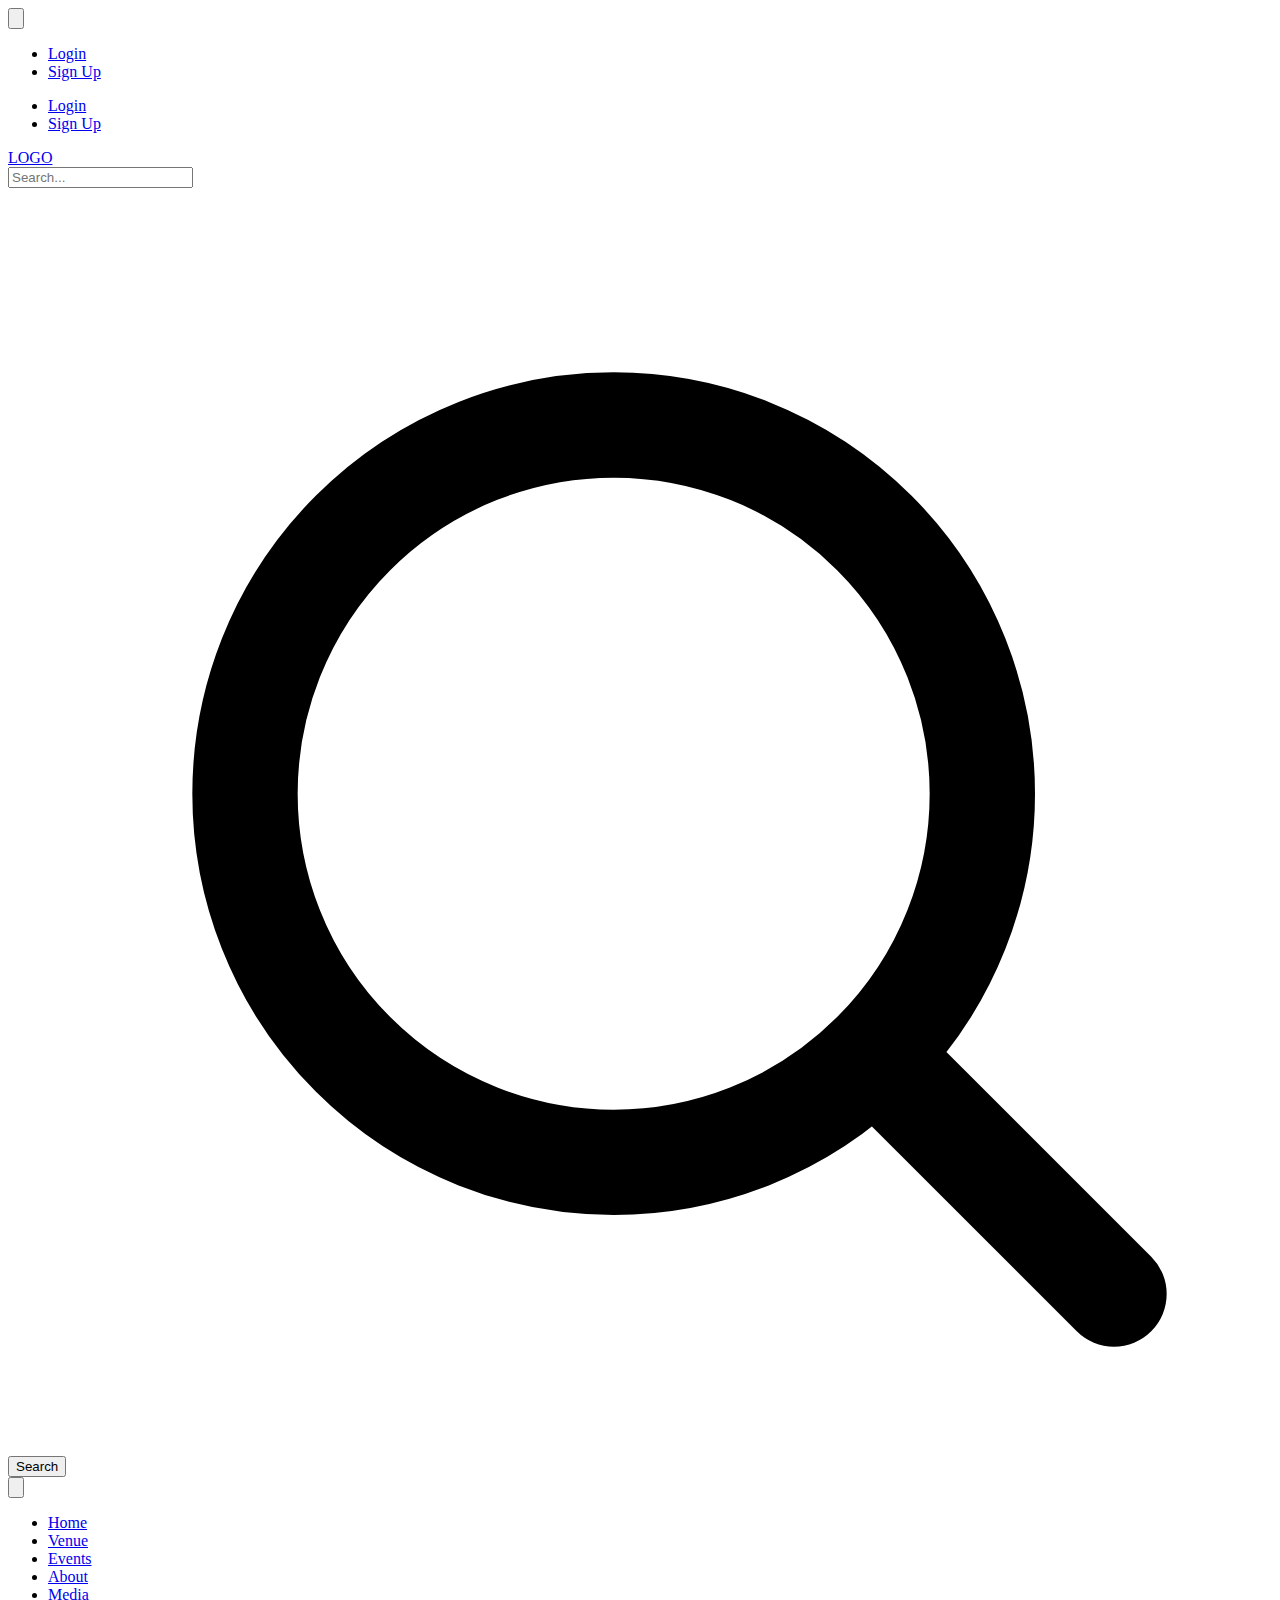
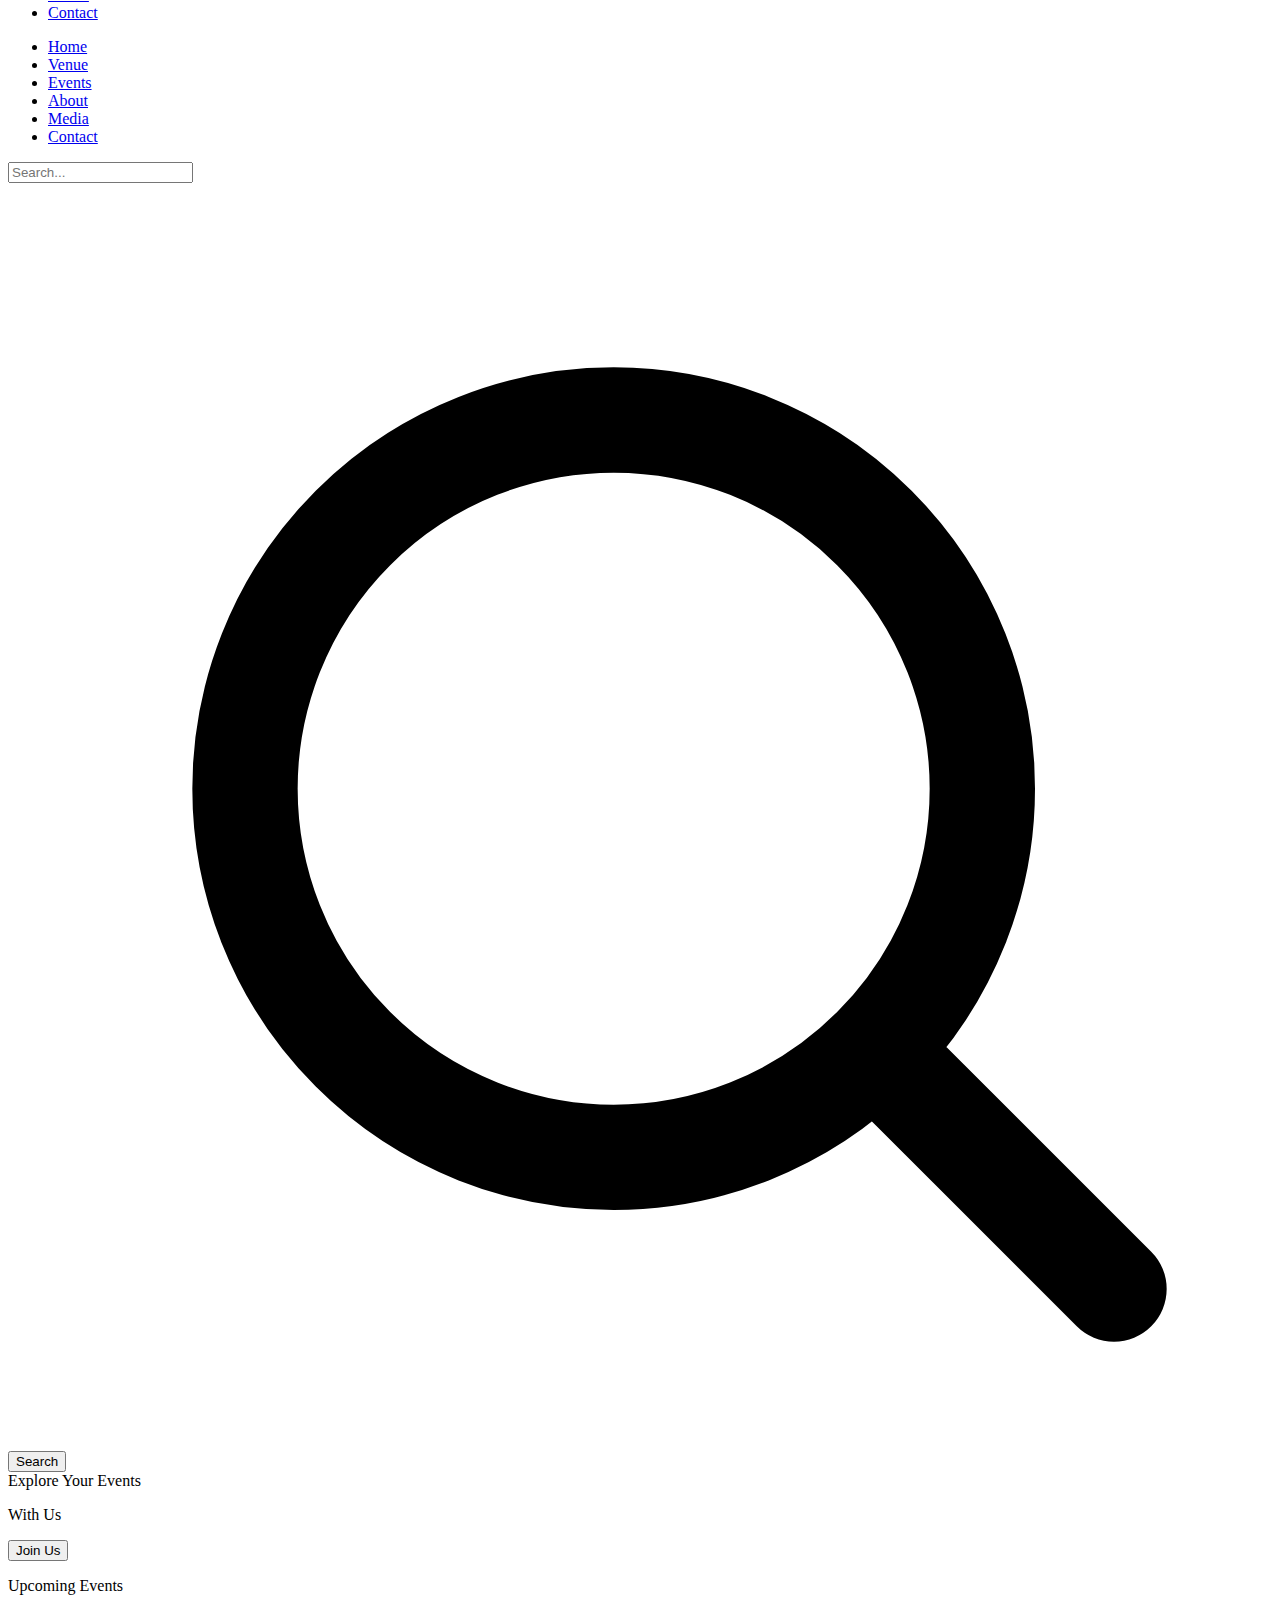
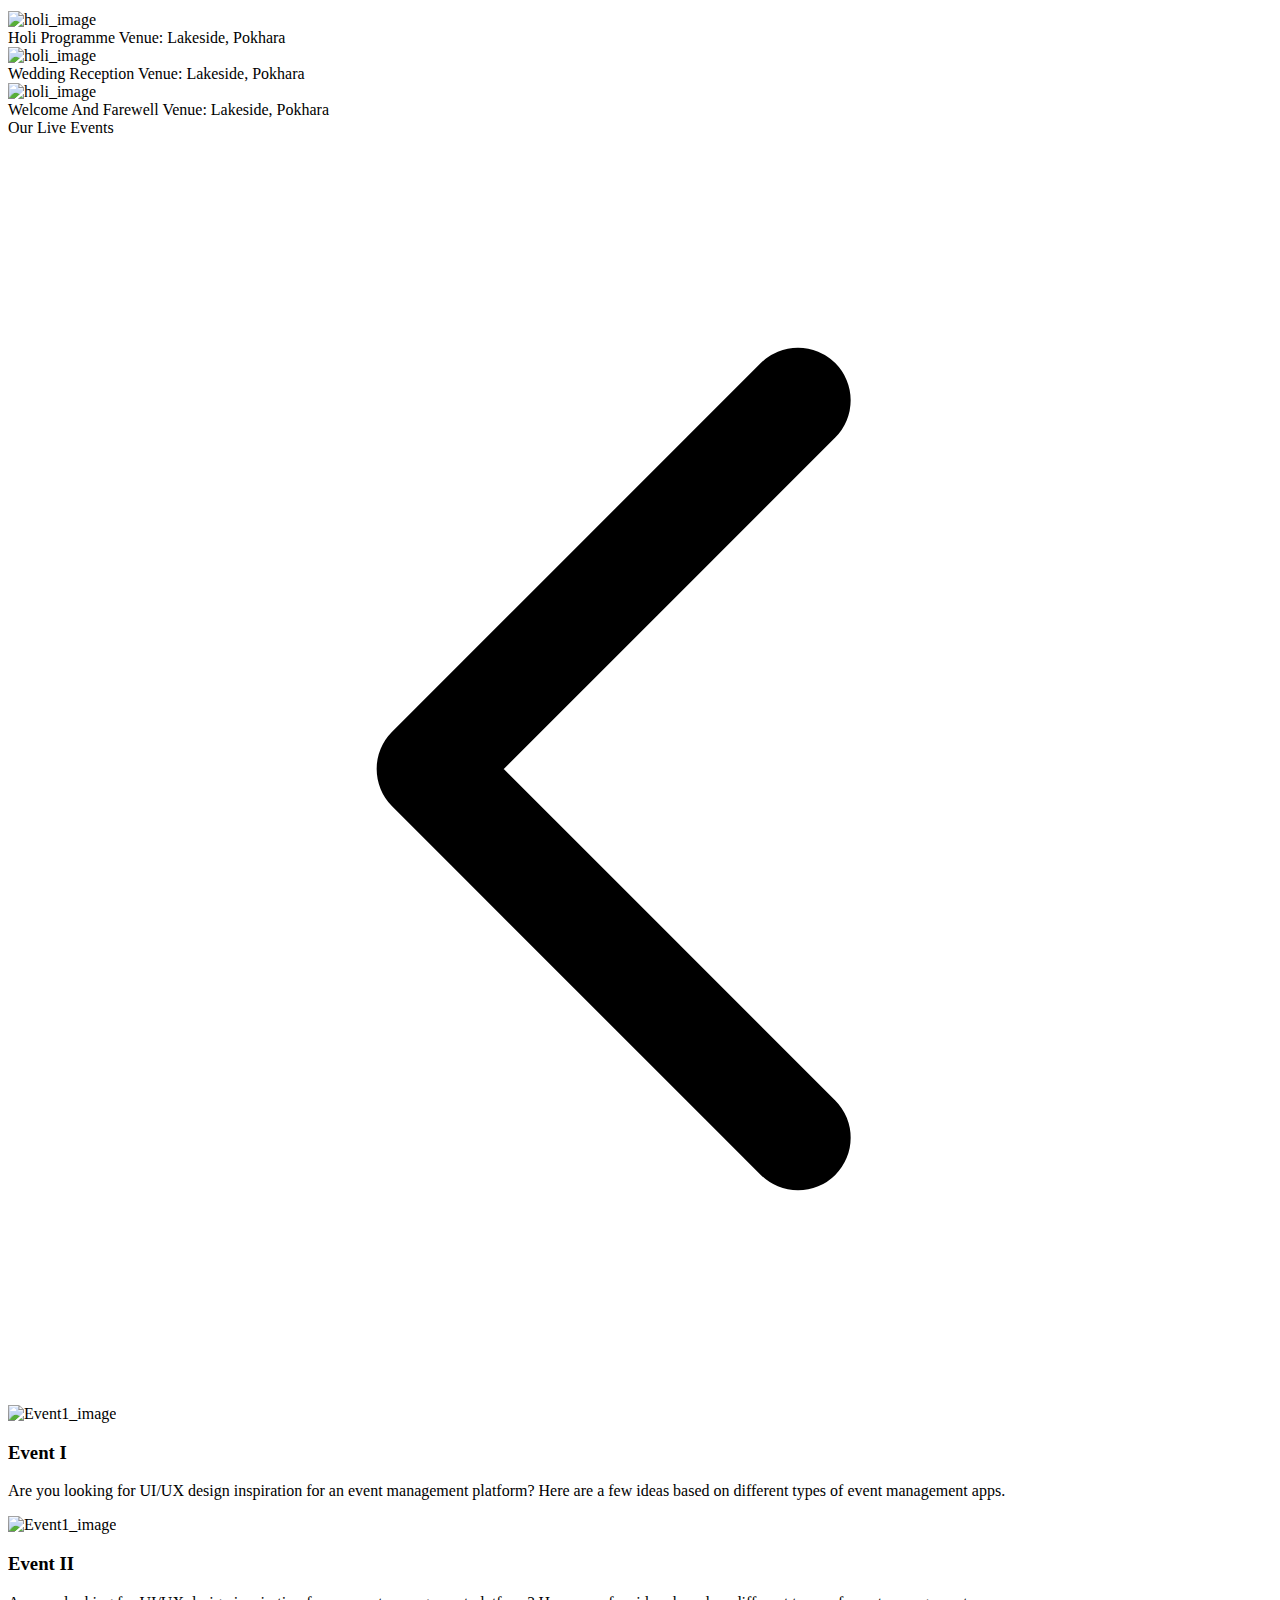
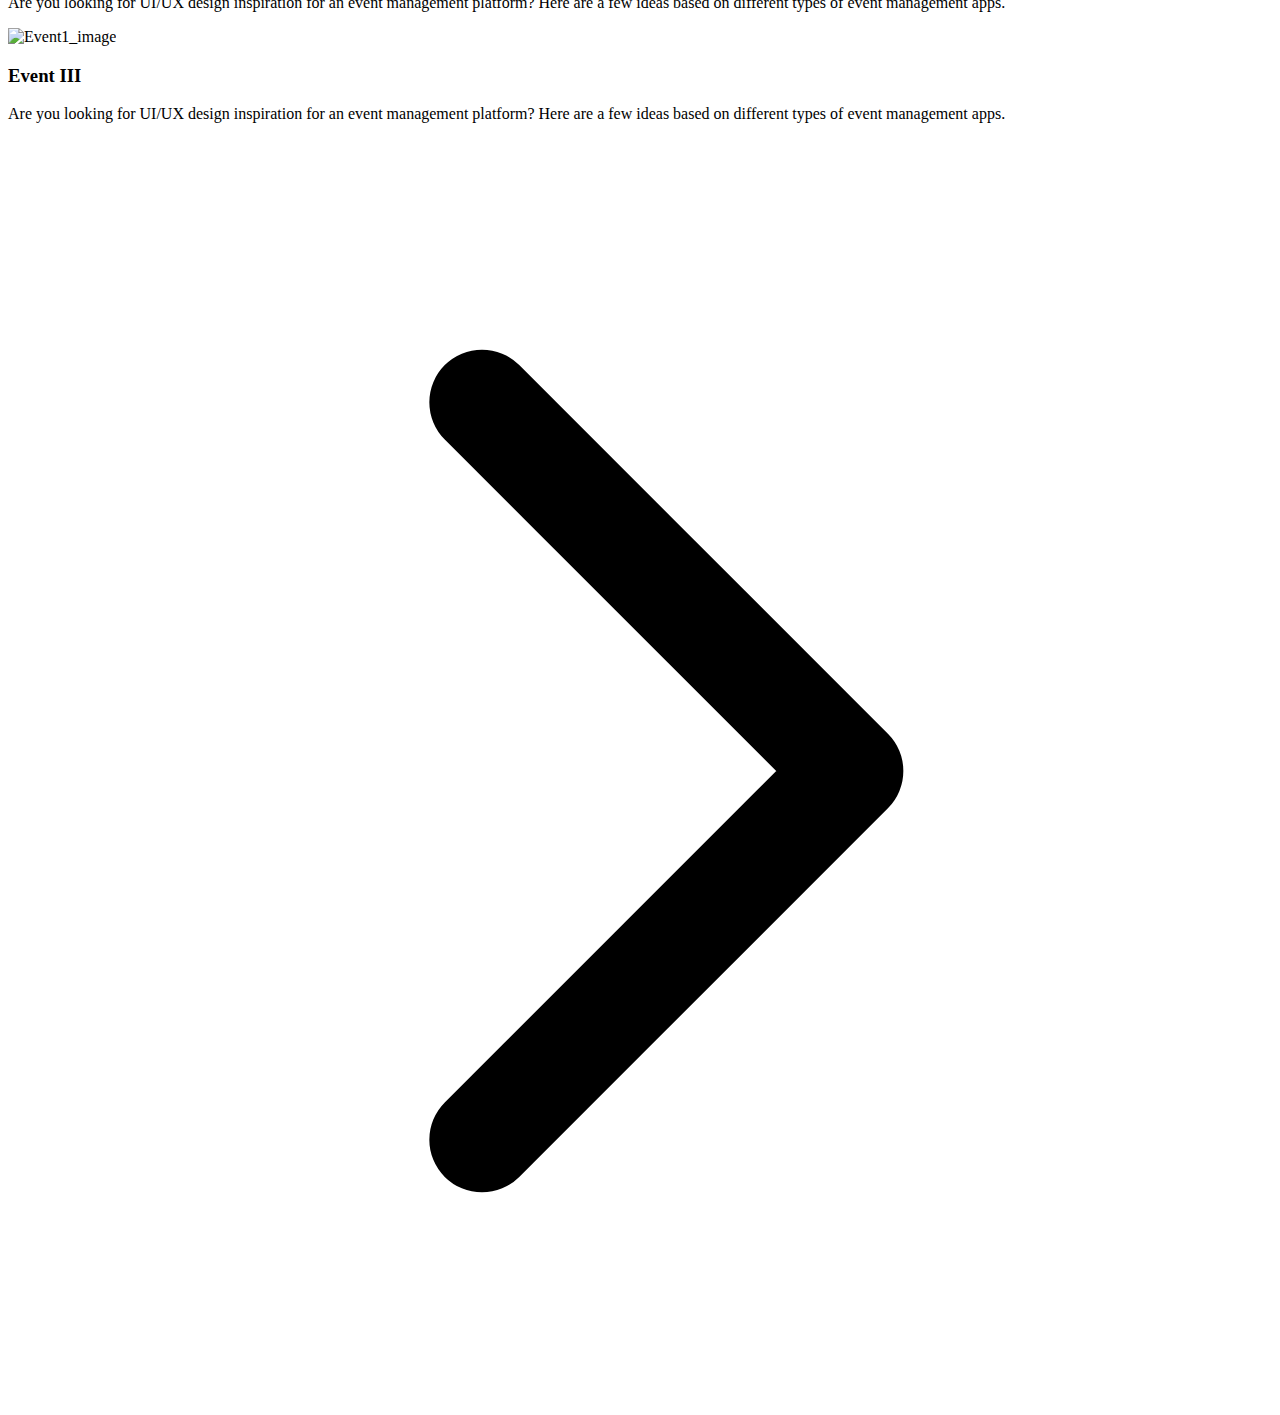
==== index.html @ 8e536830 "Add files via upload" ====
<!DOCTYPE html>
<html lang="en">

<head>
    <meta charset="UTF-8">
    <meta name="viewport" content="width=device-width, initial-scale=1.0">
    <script src="https://cdn.tailwindcss.com"></script>
    <link rel="preconnect" href="https://fonts.googleapis.com">
    <link rel="preconnect" href="https://fonts.gstatic.com" crossorigin>
    <link href="https://fonts.googleapis.com/css2?family=Poppins:wght@100;200;300;400;500;600;700&display=swap"
        rel="stylesheet">
    <title>Home Page</title>
</head>

<body class="min-h-screen bg-white font-[Poppins]">
    <nav class="bg-white p-3">
        <div class="container mx-auto flex justify-between sm:justify-end items-center">
            <div class="sm:hidden group relative">
                <button class="text-gray-700 focus:outline-none">
                    <svg class="w-6 h-6" fill="none" stroke="currentColor" viewBox="0 0 24 24"
                        xmlns="http://www.w3.org/2000/svg">
                        <path stroke-linecap="round" stroke-linejoin="round" stroke-width="3"
                            d="M4 6h16M4 12h16m-7 6h7"></path>
                    </svg>
                </button>
                <ul
                    class="absolute hidden group-hover:block bg-white shadow-lg rounded-md w-32 text-gray-700 mt-2 space-y-1 z-50">
                    <li><a href="#" class="block px-4 py-2 hover:bg-gray-200">Login</a></li>
                    <li><a href="#" class="block px-4 py-2 hover:bg-gray-200">Sign Up</a></li>
                </ul>
            </div>

            <ul class="hidden sm:flex gap-6 list-none pr-5 text-normal">
                <li><a href="#" class="hover:text-gray-500">Login</a></li>
                <li>
                    <a href="register_select.html"
                        class="bg-sky-900 text-white px-3 py-1 rounded-md hover:bg-sky-800">Sign Up</a>
                </li>
            </ul>
        </div>
    </nav>


    <nav class="bg-sky-600 p-3">
        <div class="container mx-auto flex justify-between items-center px-4">
            <!-- LOGO -->
            <a href="#" class="text-white text-xl font-bold md:gap-2">LOGO</a>
    
            <!-- Search Bar and Button (Visible on Small Screens) -->
            <div class="md:hidden flex items-center space-x-2 flex-1 mx-4">
                <div class="relative flex-1">
                    <input type="text" placeholder="Search..."
                        class="w-full pl-8 pr-2 py-1 text-sm border border-gray-300 rounded-md focus:outline-none focus:ring-2 focus:ring-blue-400">
                    <div class="absolute left-2 top-1/2 transform -translate-y-1/2 text-gray-500">
                        <svg class="w-4 h-4" fill="none" stroke="currentColor" stroke-width="2" viewBox="0 0 24 24"
                            xmlns="http://www.w3.org/2000/svg">
                            <path stroke-linecap="round" stroke-linejoin="round"
                                d="M21 21l-4.35-4.35m1.85-5.15a7 7 0 1 1-14 0 7 7 0 0 1 14 0z"></path>
                        </svg>
                    </div>
                </div>
                <button
                    class="bg-blue-700 hover:bg-blue-800 text-white text-sm px-3 py-1 rounded-md transition duration-300">
                    Search
                </button>
            </div>
    
            <!-- Hamburger Menu (Visible on Small Screens) -->
            <div class="md:hidden group relative">
                <button class="text-white focus:outline-none">
                    <svg class="w-6 h-6" fill="none" stroke="currentColor" viewBox="0 0 24 24"
                        xmlns="http://www.w3.org/2000/svg">
                        <path stroke-linecap="round" stroke-linejoin="round" stroke-width="3"
                            d="M4 6h16M4 12h16m-7 6h7"></path>
                    </svg>
                </button>
    
                <!-- Dropdown Menu -->
                <ul
                    class="absolute hidden group-hover:block bg-sky-600 text-white mt-2 shadow-lg rounded-md w-48 right-0 space-y-1 z-50 p-3">
                    <li><a href="#" class="block px-4 py-2 hover:bg-gray-800">Home</a></li>
                    <li><a href="#" class="block px-4 py-2 hover:bg-gray-800">Venue</a></li>
                    <li><a href="#" class="block px-4 py-2 hover:bg-gray-800">Events</a></li>
                    <li><a href="#" class="block px-4 py-2 hover:bg-gray-800">About</a></li>
                    <li><a href="#" class="block px-4 py-2 hover:bg-gray-800">Media</a></li>
                    <li><a href="#" class="block px-4 py-2 hover:bg-gray-800">Contact</a></li>
                </ul>
            </div>
    
            <!-- Navigation Links (Visible on Larger Screens) -->
            <ul class="hidden md:flex gap-6 text-white">
                <li><a href="#" class="hover:text-gray-300">Home</a></li>
                <li><a href="#" class="hover:text-gray-300">Venue</a></li>
                <li><a href="#" class="hover:text-gray-300">Events</a></li>
                <li><a href="#" class="hover:text-gray-300">About</a></li>
                <li><a href="#" class="hover:text-gray-300">Media</a></li>
                <li><a href="#" class="hover:text-gray-300 pr-2">Contact</a></li>
            </ul>
    
            <!-- Search Bar and Button (Visible on Larger Screens) -->
            <div class="hidden md:flex items-center space-x-2 w-full max-w-xs">
                <div class="relative">
                    <input type="text" placeholder="Search..."
                        class="w-44 pl-8 pr-2 py-1 text-sm border border-gray-300 rounded-md focus:outline-none focus:ring-2 focus:ring-blue-400">
                    <div class="absolute left-2 top-1/2 transform -translate-y-1/2 text-gray-500">
                        <svg class="w-4 h-4" fill="none" stroke="currentColor" stroke-width="2" viewBox="0 0 24 24"
                            xmlns="http://www.w3.org/2000/svg">
                            <path stroke-linecap="round" stroke-linejoin="round"
                                d="M21 21l-4.35-4.35m1.85-5.15a7 7 0 1 1-14 0 7 7 0 0 1 14 0z"></path>
                        </svg>
                    </div>
                </div>
                <button
                    class="bg-blue-700 hover:bg-blue-800 text-white text-sm px-3 py-1 rounded-md transition duration-300">
                    Search
                </button>
            </div>
        </div>
    </nav>
    <div class=" bg-blue-300 pt-10 pl-10 ">
        <div class="flex flex-col sm:flex-row">
            <div class="text-4xl text-white"> Explore Your Events <p class="block pt-4">With Us</p>
            </div>
          
            <div class="sm:ml-80 "> 
                <div class="sm:bg-white sm:mb-3 sm:p-20 mb-3 pt-3 ml-3 sm:rounded-md">
                    <button
                        class="bg-blue-500 text-white font-semibold p-2  rounded-md hover:bg-blue-900 transition duration-300 ">
                        Join Us
                    </button>
                </div>
            </div>
        </div>
    </div>
    <div class=" bg-blue-300 mt-5 p-5 ">
        <div class="text-2xl">
            <p>Upcoming Events</p>
        </div>
        <div class="grid  grid-cols-1 sm:grid-cols-3 gap-6 mt-3 p-4">
            <div class="bg-white rounded overflow-hidden shadow-lg">
                <img src="https://t3.ftcdn.net/jpg/00/88/59/20/360_F_88592004_Amg2HryPoyUuH7pAPJsdakAJZOdX5XG5.jpg"
                    alt="holi_image" class="w-full h-32 sm:h-48 object-cover pb-2 ">
                <div>
                    <span class="p-4 font-bold text-gray-700">Holi Programme</span>
                    <span class="block font-bold pl-4 pb-2 text-gray-900">Venue: Lakeside, Pokhara</span>
                </div>
            </div>
            <div class="bg-white rounded overflow-hidden shadow-lg">
                <img src="https://images.unsplash.com/photo-1527529482837-4698179dc6ce?fm=jpg&q=60&w=3000&ixlib=rb-4.0.3&ixid=M3wxMjA3fDB8MHxzZWFyY2h8Mnx8d2VkZGluZyUyMHJlY2VwdGlvbnxlbnwwfHwwfHx8MA%3D%3D"
                    alt="holi_image" class="w-full h-32 sm:h-48 object-cover pb-2 ">
                <div>
                    <span class="p-4 font-bold text-gray-700">Wedding Reception</span>
                    <span class="block font-bold pl-4 pb-2 text-gray-900">Venue: Lakeside, Pokhara</span>
                </div>
            </div>
            <div class="bg-white rounded overflow-hidden shadow-lg">
                <img src="https://www.thebritishcollege.edu.np/uploads/medias/15353745091.jpg"
                    alt="holi_image" class="w-full h-32 sm:h-48 object-cover pb-2 ">
                <div>
                    <span class="p-4 font-bold text-gray-700">Welcome And Farewell</span>
                    <span class="block font-bold pl-4 pb-2 text-gray-900">Venue: Lakeside, Pokhara</span>
                </div>
            </div>
        </div>
    </div>

    <div class="mt-3 p-4">
        <div class="text-2xl pb-2">Our Live Events</div>
        <div class="relative bg-cover bg-center pt-20 pb-10 sm:pt-10 sm:pb-10 flex flex-col items-center justify-center" style="background-image: url('https://s3-alpha-sig.figma.com/img/c610/859a/f01280d660fbbe01f99aace668758937?Expires=1743379200&Key-Pair-Id=APKAQ4GOSFWCW27IBOMQ&Signature=f-gYS9RCWD-d2k9Zyuz7RNhNcmFRawLNNtXSJB2aJiF5l6fLyWtHmDNkU3xzdbR995Luf263Nu3AlecF2ASIyOrMd3jfCLaUCstgUKZmeZsXBWI2qIOz2P0ymWYyXZzrBHr15Bm7Flvs~MiR-fToCbcVrL2jE3WWpNmRekGFTiX4mk-CQ3Tawa7AcEscuRZUHx2ej7vkKM~hyxaFmAF6oJ4C4dBXCNHUdnBZk~7u0bSl-Xy~gHq5aNfy6JqaEDWtpoLnkUmzfpyqtfZU~jngPd4rTsyfVwkcRZDg4p6n9sAerDsn8OfOnrwAl0UJT9~L8nGo15zjEd8bfU-b6Xa41Q__');">
        
            
            <div class="absolute left-4 top-1/2 sm:top-1/22 transform -translate-y-1/2 bg-white bg-opacity-75 p-3 rounded-full shadow-md z-20">
                <svg xmlns="http://www.w3.org/2000/svg" class="h-6 w-6 text-gray-800" fill="none" viewBox="0 0 24 24" stroke="currentColor">
                    <path stroke-linecap="round" stroke-linejoin="round" stroke-width="2" d="M15 19l-7-7 7-7" />
                </svg>
            </div>
        
            
            <div class="flex flex-col sm:flex-row space-y-6 sm:space-y-0 sm:space-x-6 px-4 sm:px-16 items-center sm:items-end z-10">
                
                <div class="bg-white bg-opacity-90 p-6 rounded-lg shadow-md w-full sm:min-w-[250px] md:min-w-[300px] transform scale-90 sm:scale-90 opacity-80">
                    <img src="https://s3-alpha-sig.figma.com/img/5187/7b2b/ee0aacafb0d9d0c3dfa02b28a54d1d5e?Expires=1743379200&Key-Pair-Id=APKAQ4GOSFWCW27IBOMQ&Signature=YRPuMj1cZQg6agvb14aWLrj0FydSiEOh8hwrp1NRf0UmfjIji-HKNy8gnuqIaR6Qy14G9GZEAmx6E0fhHbsREfVumH2wtIVB6sJ3srUQMh~VQinw37SZMue89awKY9-x9L48kn8IiLwZOpTz-TZY0o0atnqjxdUX3j2iOhu433ryni2dKrxbjAnJ807r2YofJjJONuNIMpBSQOlH0UmKQsiIuQTMIU1EHbTgHcZFsRiXxDW3yGPA1~MV5vuJcw~P8K~b6CzVTlzloJXpsmPv0GQc7AJ2aTggg9jHvexeUwwxWda~1Pvqa5rN21uwJJUhpGyS~nNuVXDGej-CAmoHoQ__"
                    alt="Event1_image" class="w-full h-32 sm:h-48 object-cover pb-2 ">
                    <h3 class="text-xl font-semibold text-gray-800 mb-4">Event I</h3>
                    <p class="text-gray-600">
                        Are you looking for UI/UX design inspiration for an event management platform? Here are a few ideas based on different types of event management apps.
                    </p>
                </div>
        
                
                <div class="bg-white bg-opacity-90 p-6 rounded-lg shadow-md w-full sm:min-w-[250px] md:min-w-[300px] transform scale-105">
                    <img src="https://s3-alpha-sig.figma.com/img/5187/7b2b/ee0aacafb0d9d0c3dfa02b28a54d1d5e?Expires=1743379200&Key-Pair-Id=APKAQ4GOSFWCW27IBOMQ&Signature=YRPuMj1cZQg6agvb14aWLrj0FydSiEOh8hwrp1NRf0UmfjIji-HKNy8gnuqIaR6Qy14G9GZEAmx6E0fhHbsREfVumH2wtIVB6sJ3srUQMh~VQinw37SZMue89awKY9-x9L48kn8IiLwZOpTz-TZY0o0atnqjxdUX3j2iOhu433ryni2dKrxbjAnJ807r2YofJjJONuNIMpBSQOlH0UmKQsiIuQTMIU1EHbTgHcZFsRiXxDW3yGPA1~MV5vuJcw~P8K~b6CzVTlzloJXpsmPv0GQc7AJ2aTggg9jHvexeUwwxWda~1Pvqa5rN21uwJJUhpGyS~nNuVXDGej-CAmoHoQ__"
                    alt="Event1_image" class="w-full h-32 sm:h-48 object-cover pb-2 ">
                    <h3 class="text-xl font-semibold text-gray-800 mb-4">Event II</h3>
                    <p class="text-gray-600">
                        Are you looking for UI/UX design inspiration for an event management platform? Here are a few ideas based on different types of event management apps.
                    </p>
                </div>
        
                
                <div class="bg-white bg-opacity-90 p-6 rounded-lg shadow-md w-full sm:min-w-[250px] md:min-w-[300px] transform scale-90 sm:scale-90 opacity-80">
                    <img src="https://s3-alpha-sig.figma.com/img/5187/7b2b/ee0aacafb0d9d0c3dfa02b28a54d1d5e?Expires=1743379200&Key-Pair-Id=APKAQ4GOSFWCW27IBOMQ&Signature=YRPuMj1cZQg6agvb14aWLrj0FydSiEOh8hwrp1NRf0UmfjIji-HKNy8gnuqIaR6Qy14G9GZEAmx6E0fhHbsREfVumH2wtIVB6sJ3srUQMh~VQinw37SZMue89awKY9-x9L48kn8IiLwZOpTz-TZY0o0atnqjxdUX3j2iOhu433ryni2dKrxbjAnJ807r2YofJjJONuNIMpBSQOlH0UmKQsiIuQTMIU1EHbTgHcZFsRiXxDW3yGPA1~MV5vuJcw~P8K~b6CzVTlzloJXpsmPv0GQc7AJ2aTggg9jHvexeUwwxWda~1Pvqa5rN21uwJJUhpGyS~nNuVXDGej-CAmoHoQ__"
                    alt="Event1_image" class="w-full h-32 sm:h-48 object-cover pb-2 ">
                    <h3 class="text-xl font-semibold text-gray-800 mb-4">Event III</h3>
                    <p class="text-gray-600">
                        Are you looking for UI/UX design inspiration for an event management platform? Here are a few ideas based on different types of event management apps.
                    </p>
                </div>
            </div>
        
            
            <div class="absolute right-4 bottom-1/2 sm:bottom-1/2 transform translate-y-1/2 bg-white bg-opacity-75 p-3 rounded-full shadow-md z-20">
                <svg xmlns="http://www.w3.org/2000/svg" class="h-6 w-6 text-gray-800" fill="none" viewBox="0 0 24 24" stroke="currentColor">
                    <path stroke-linecap="round" stroke-linejoin="round" stroke-width="2" d="M9 5l7 7-7 7" />
                </svg>
            </div>
        </div>
    </div>
    
    

</body>

</html>
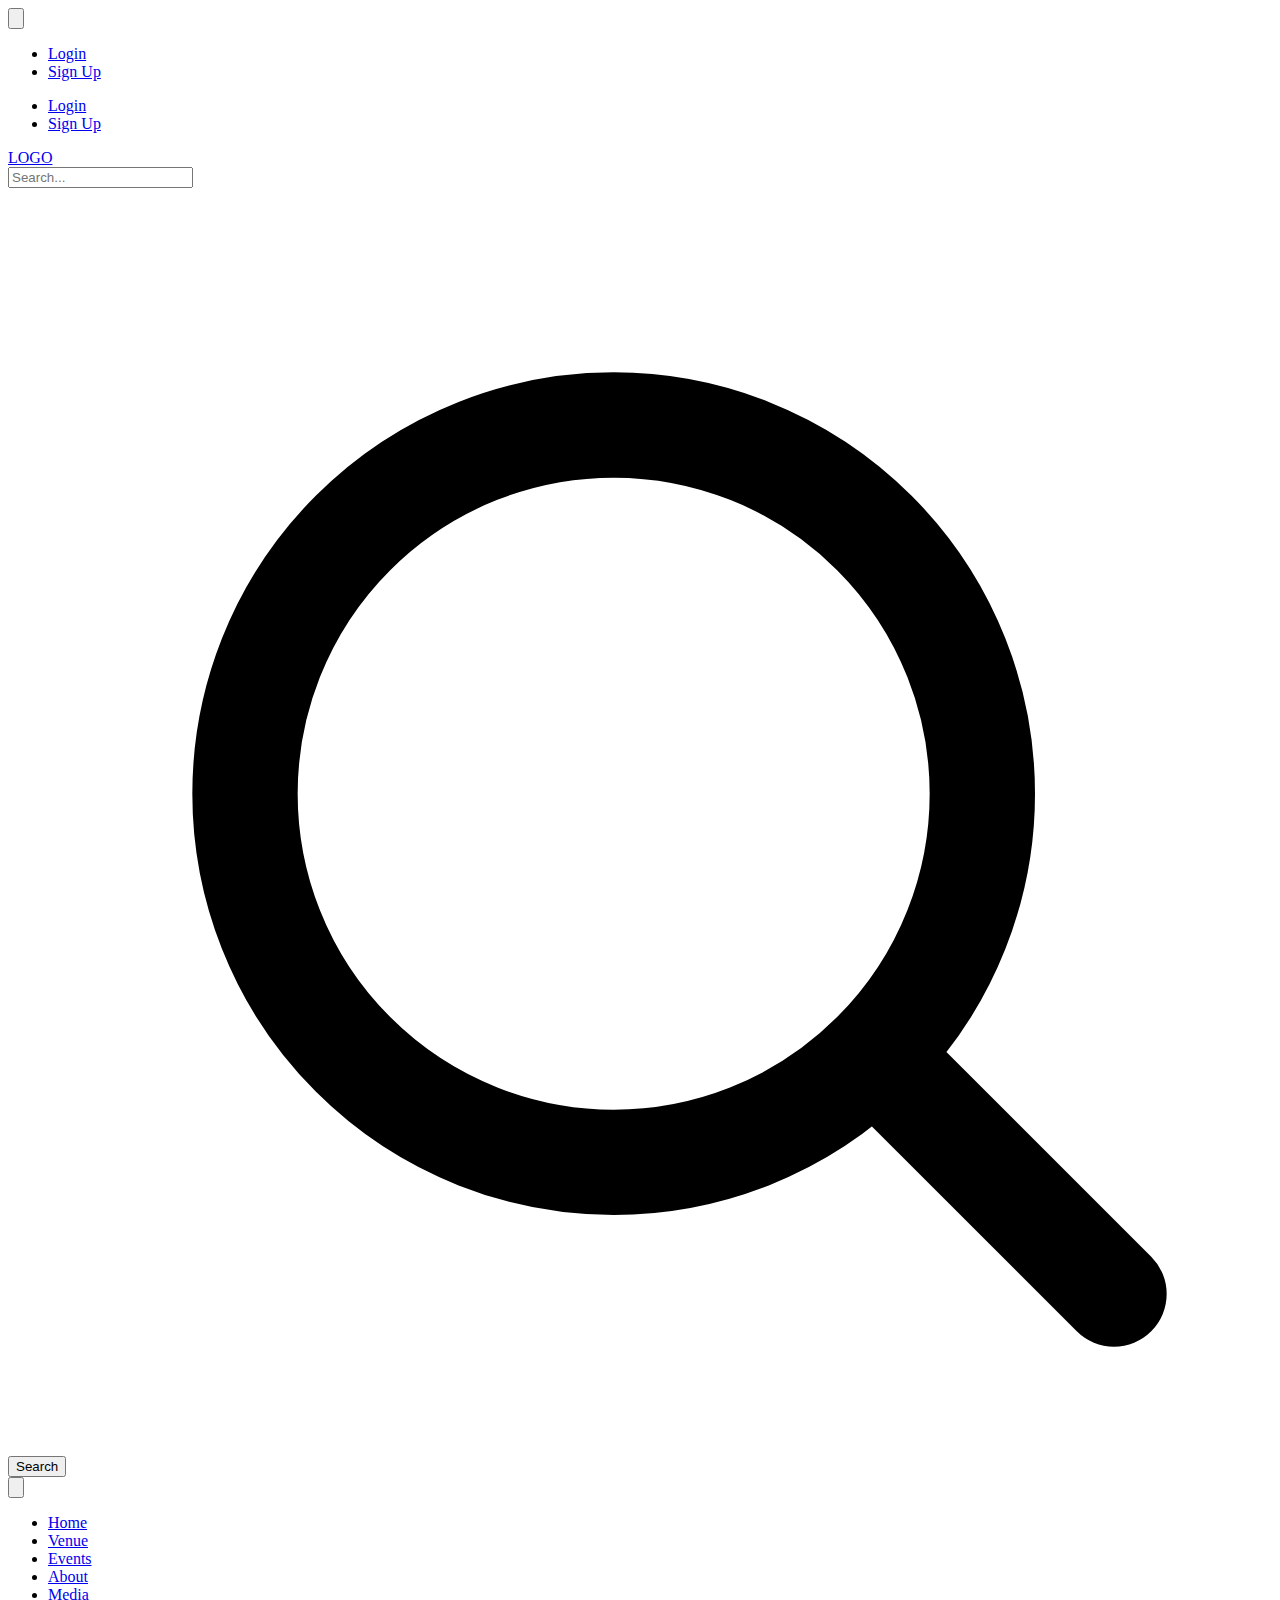
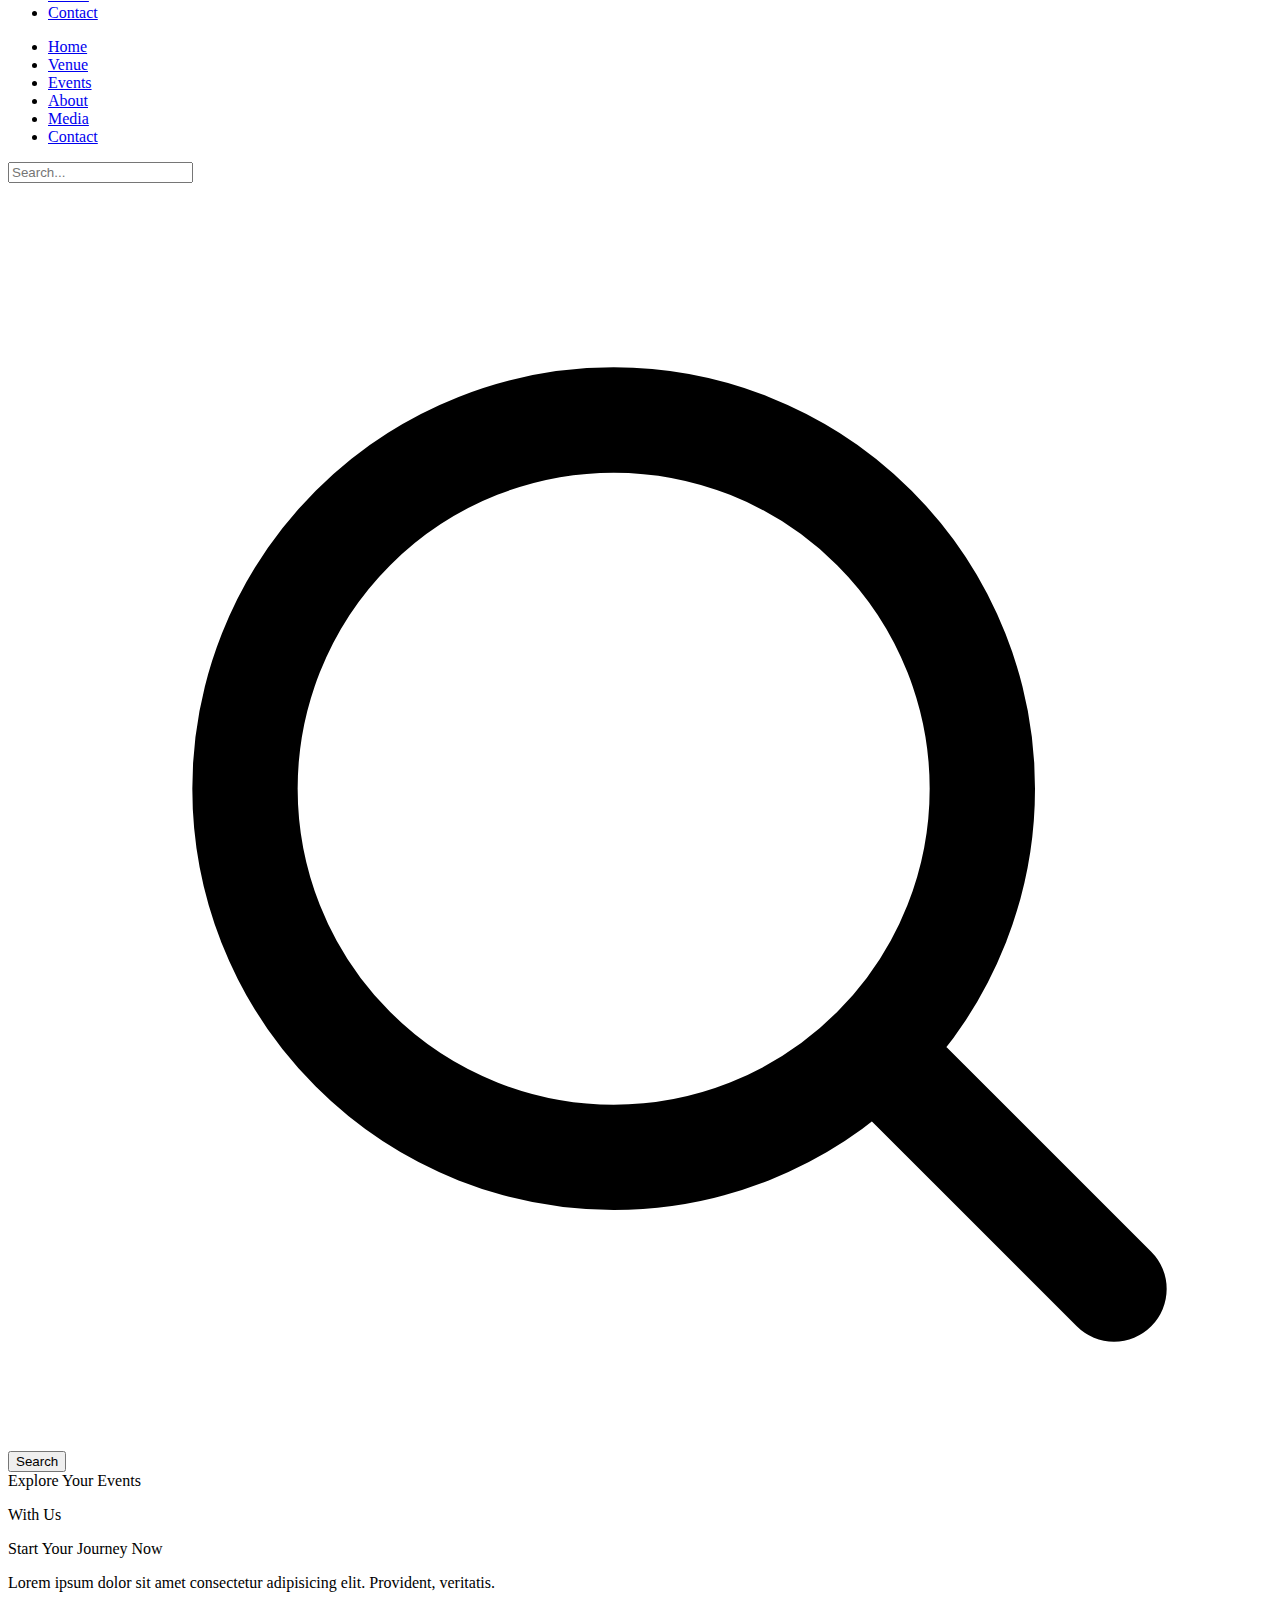
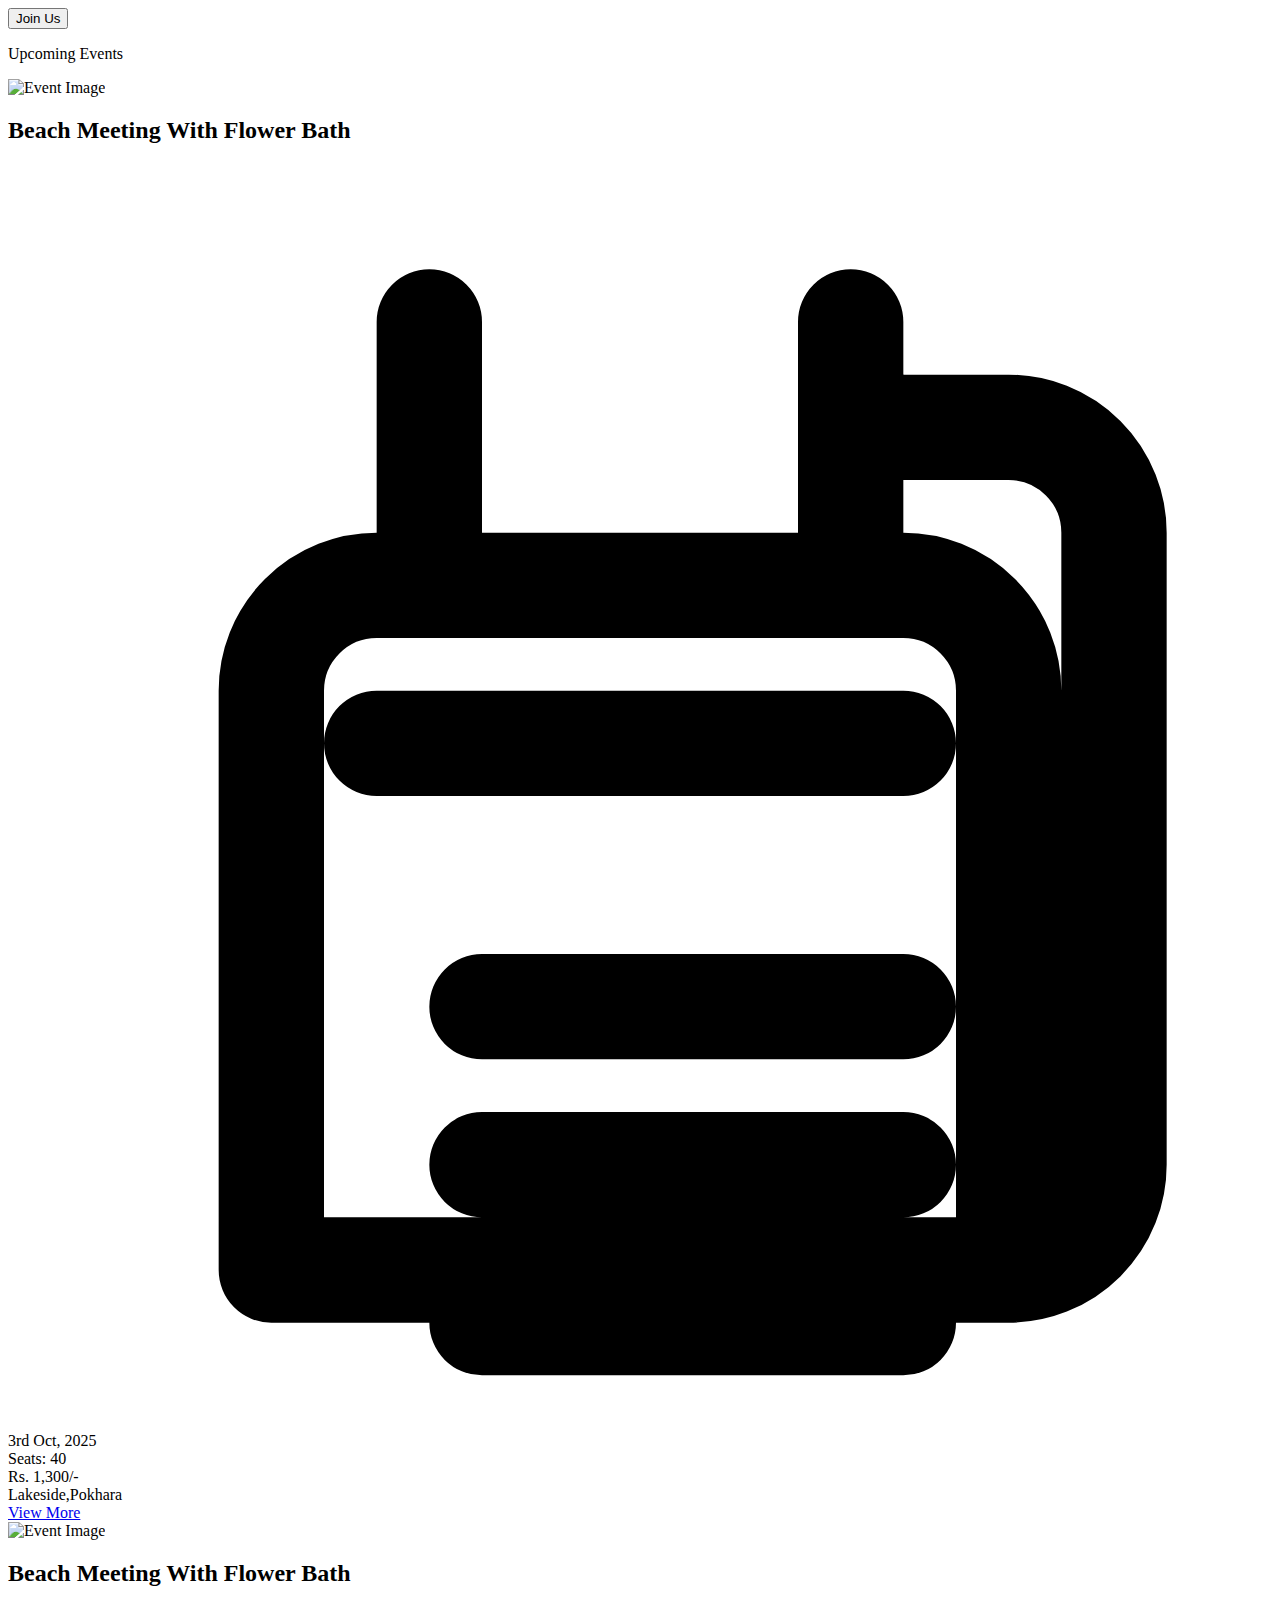
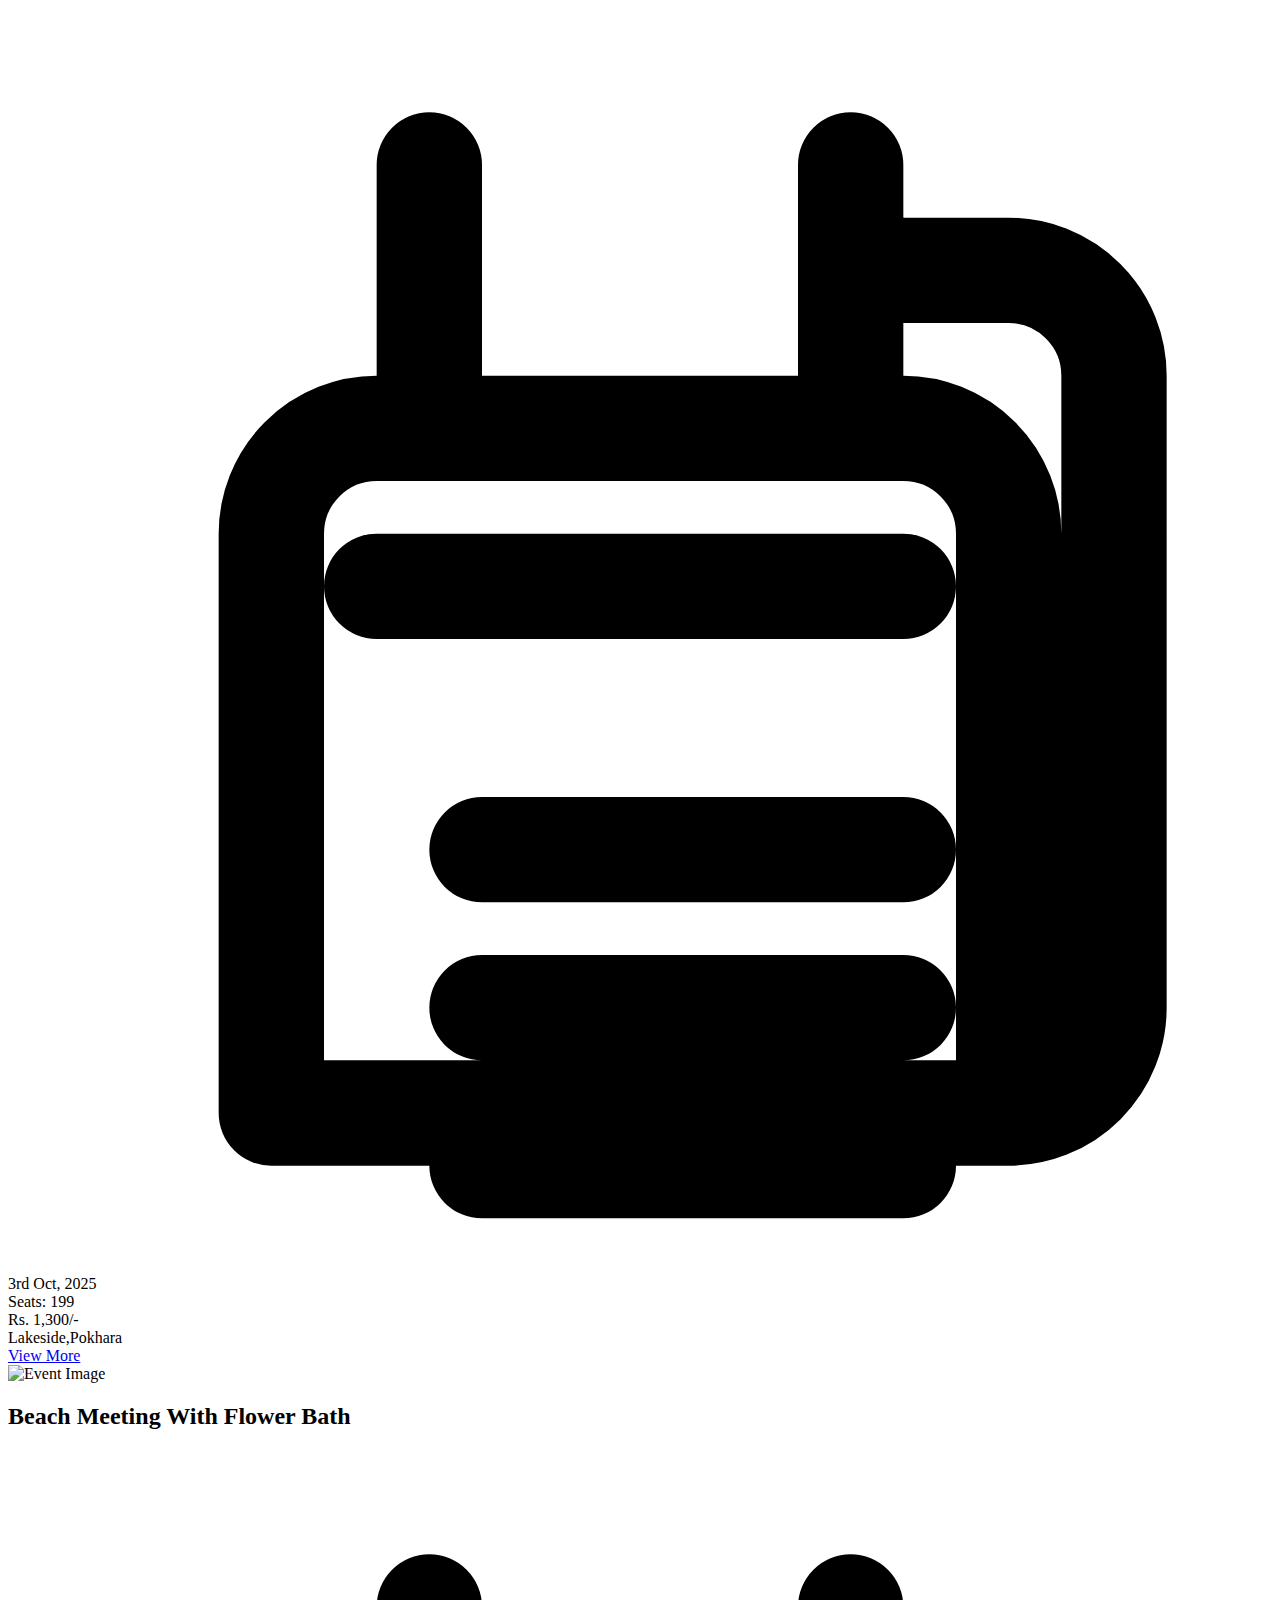
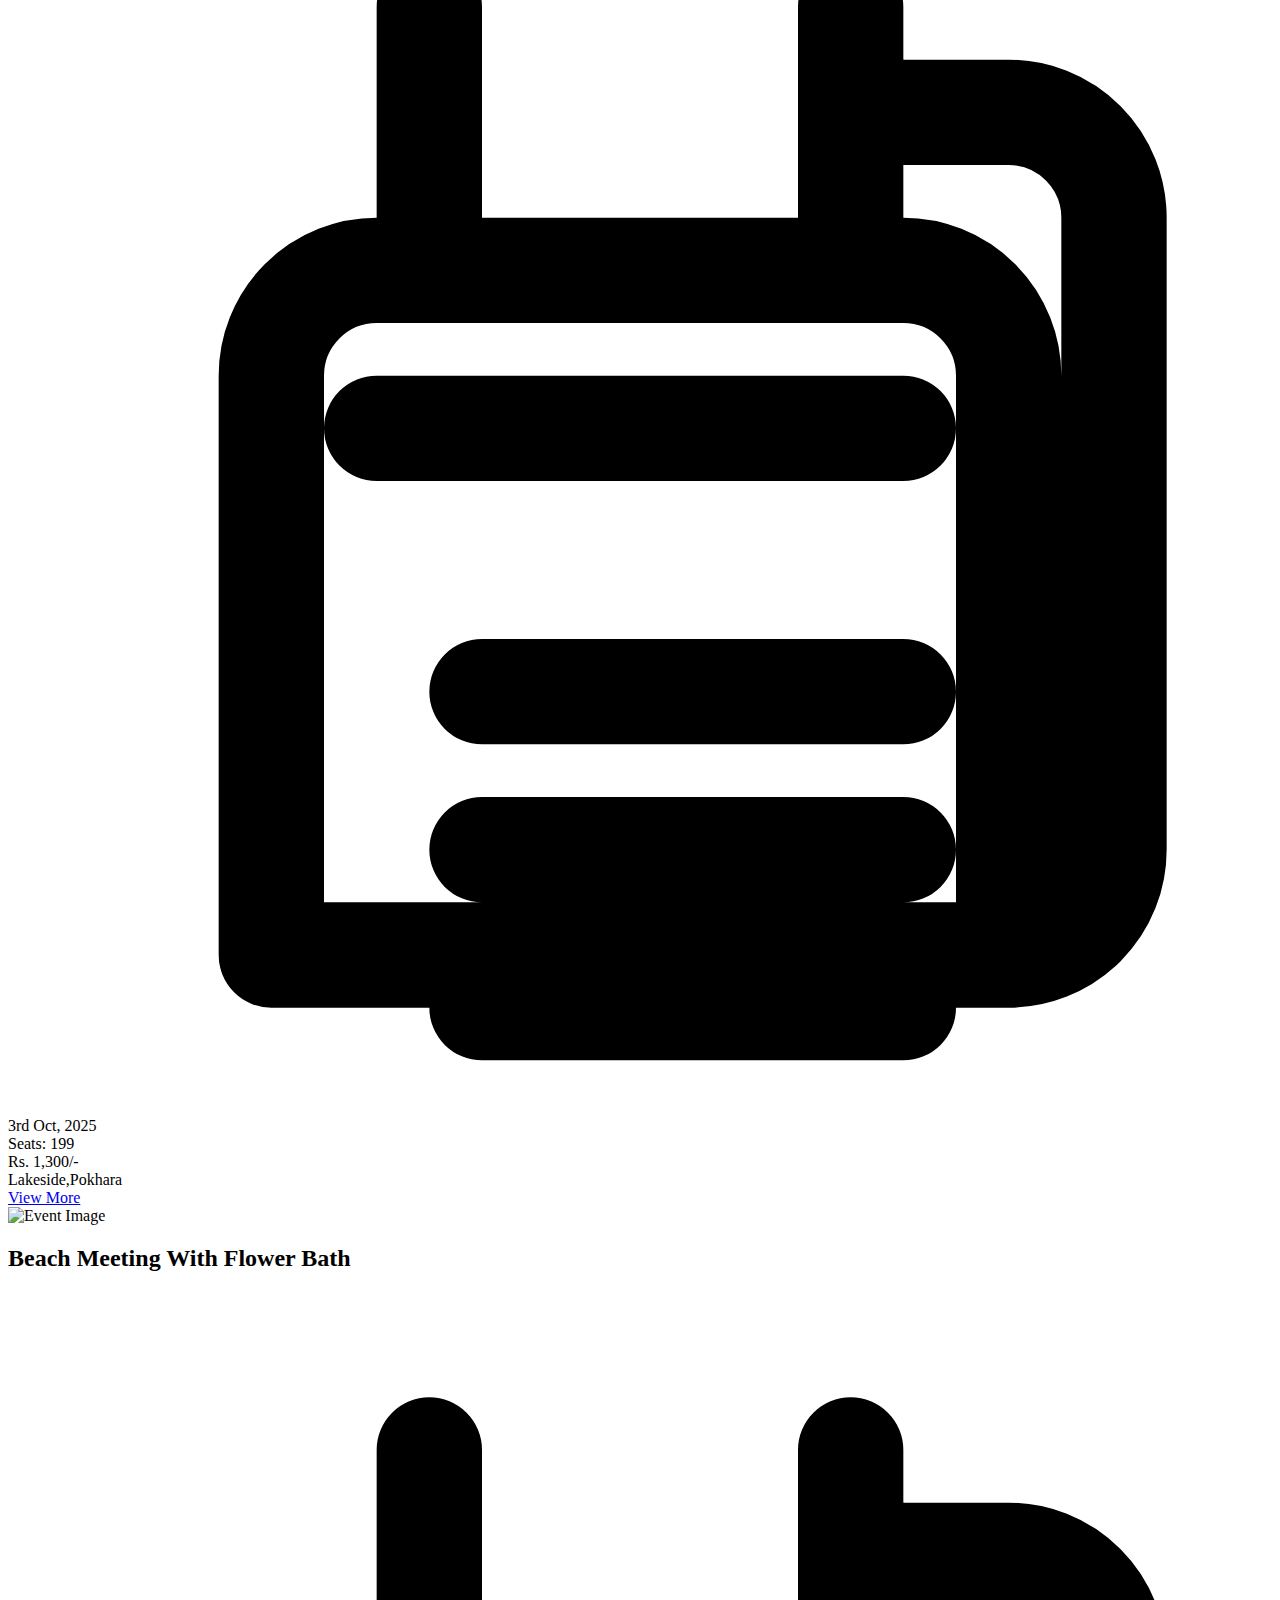
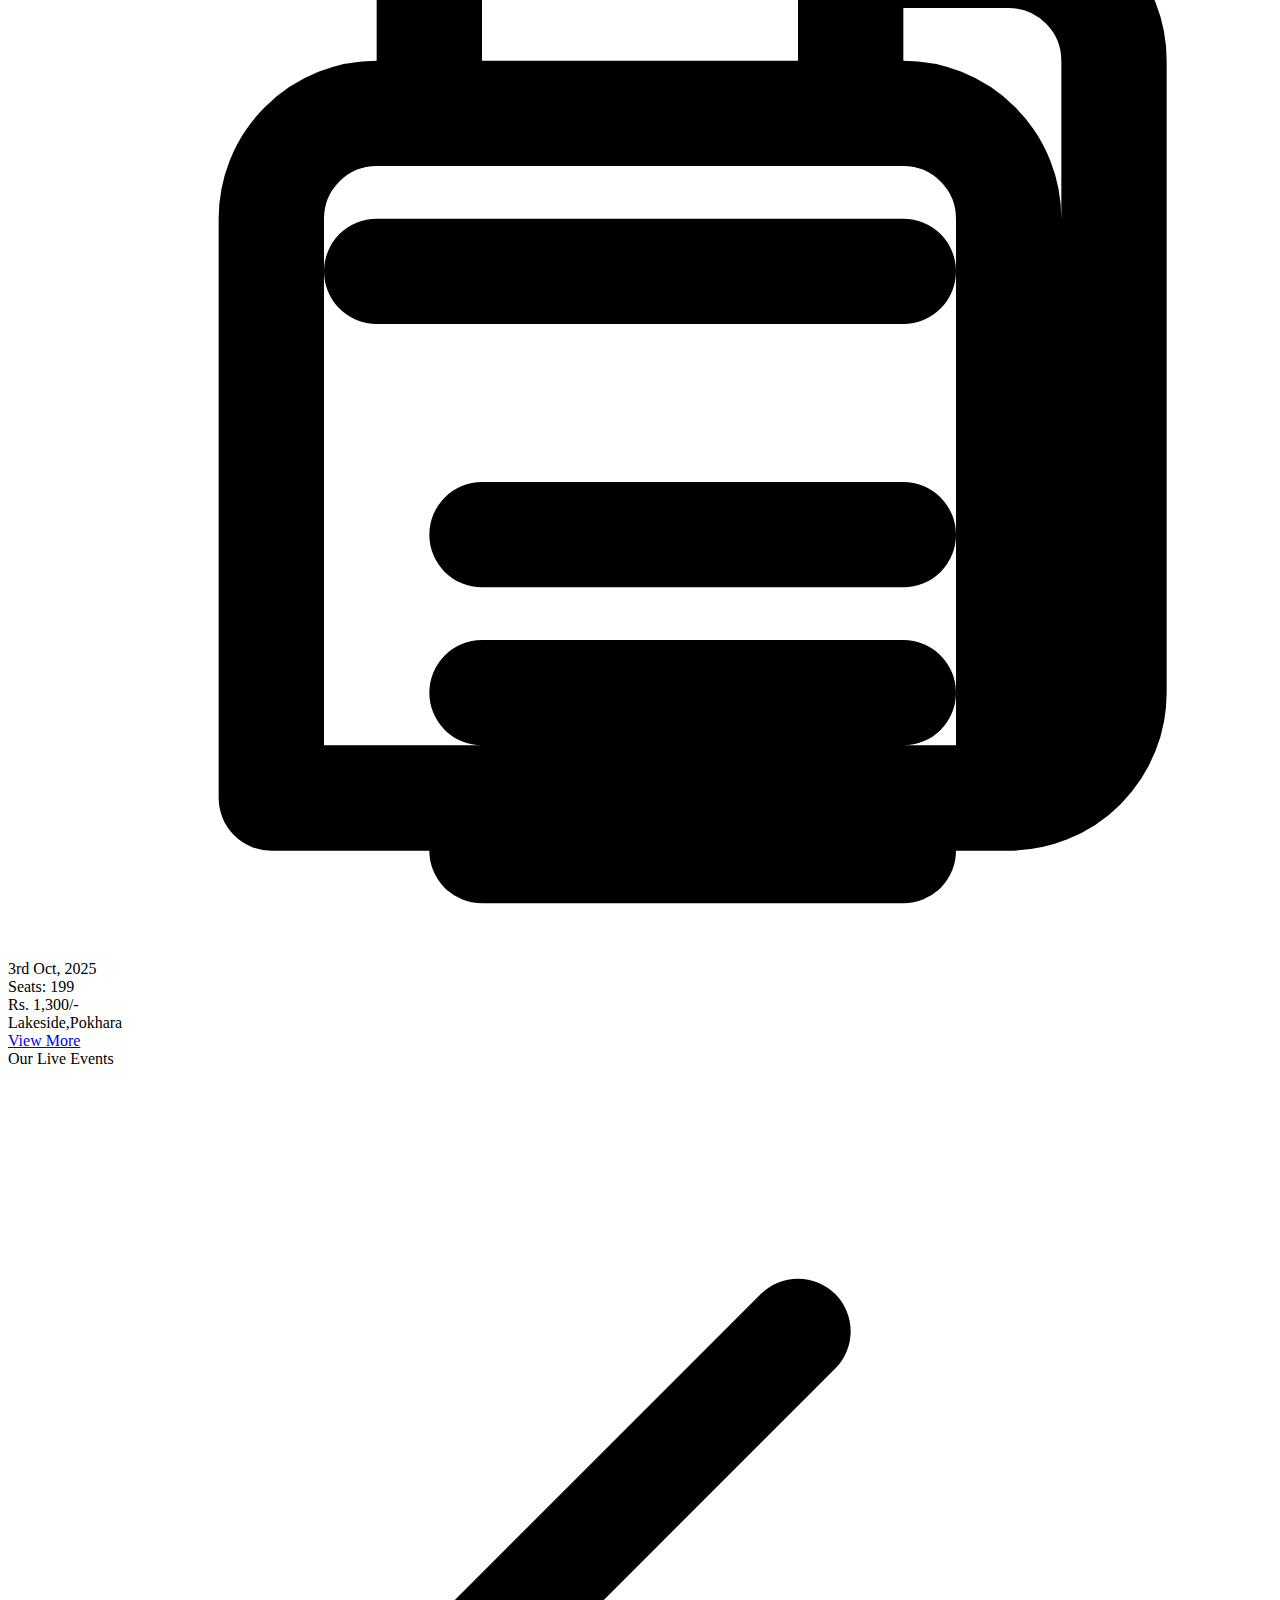
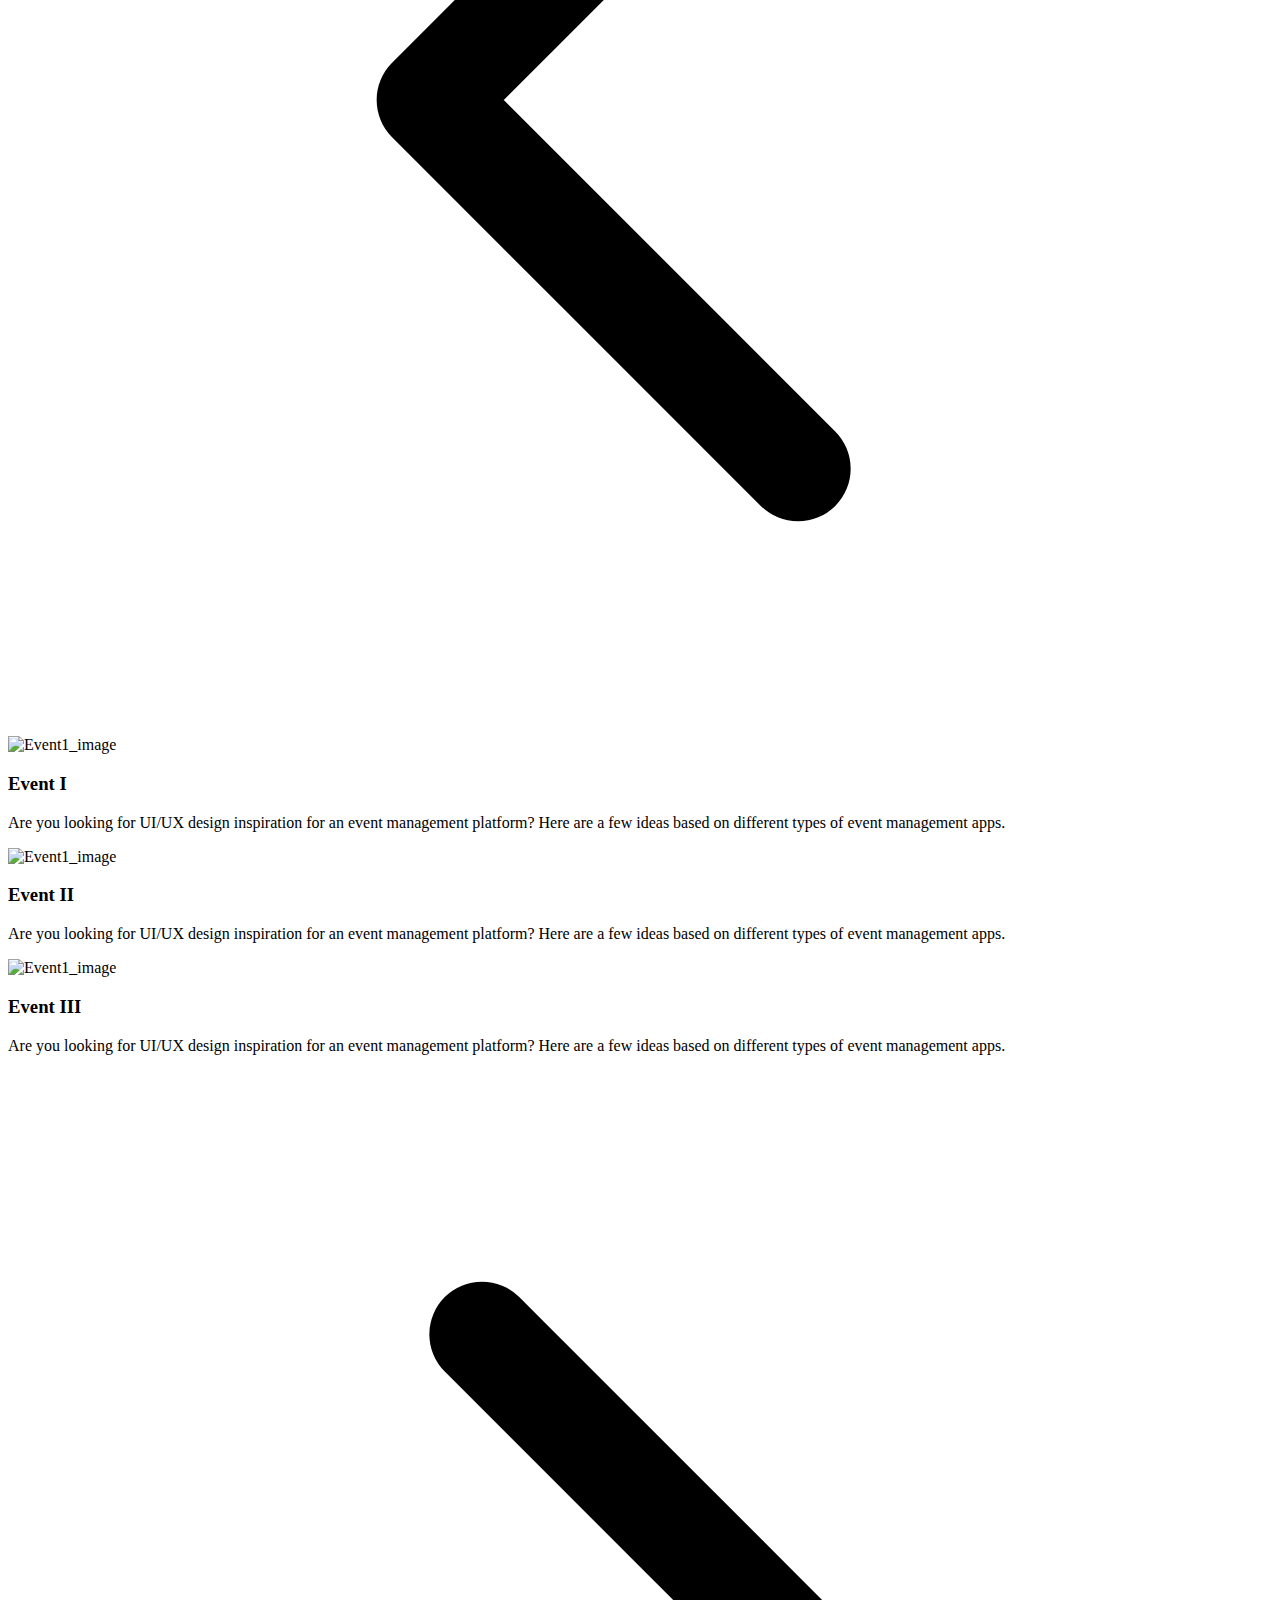
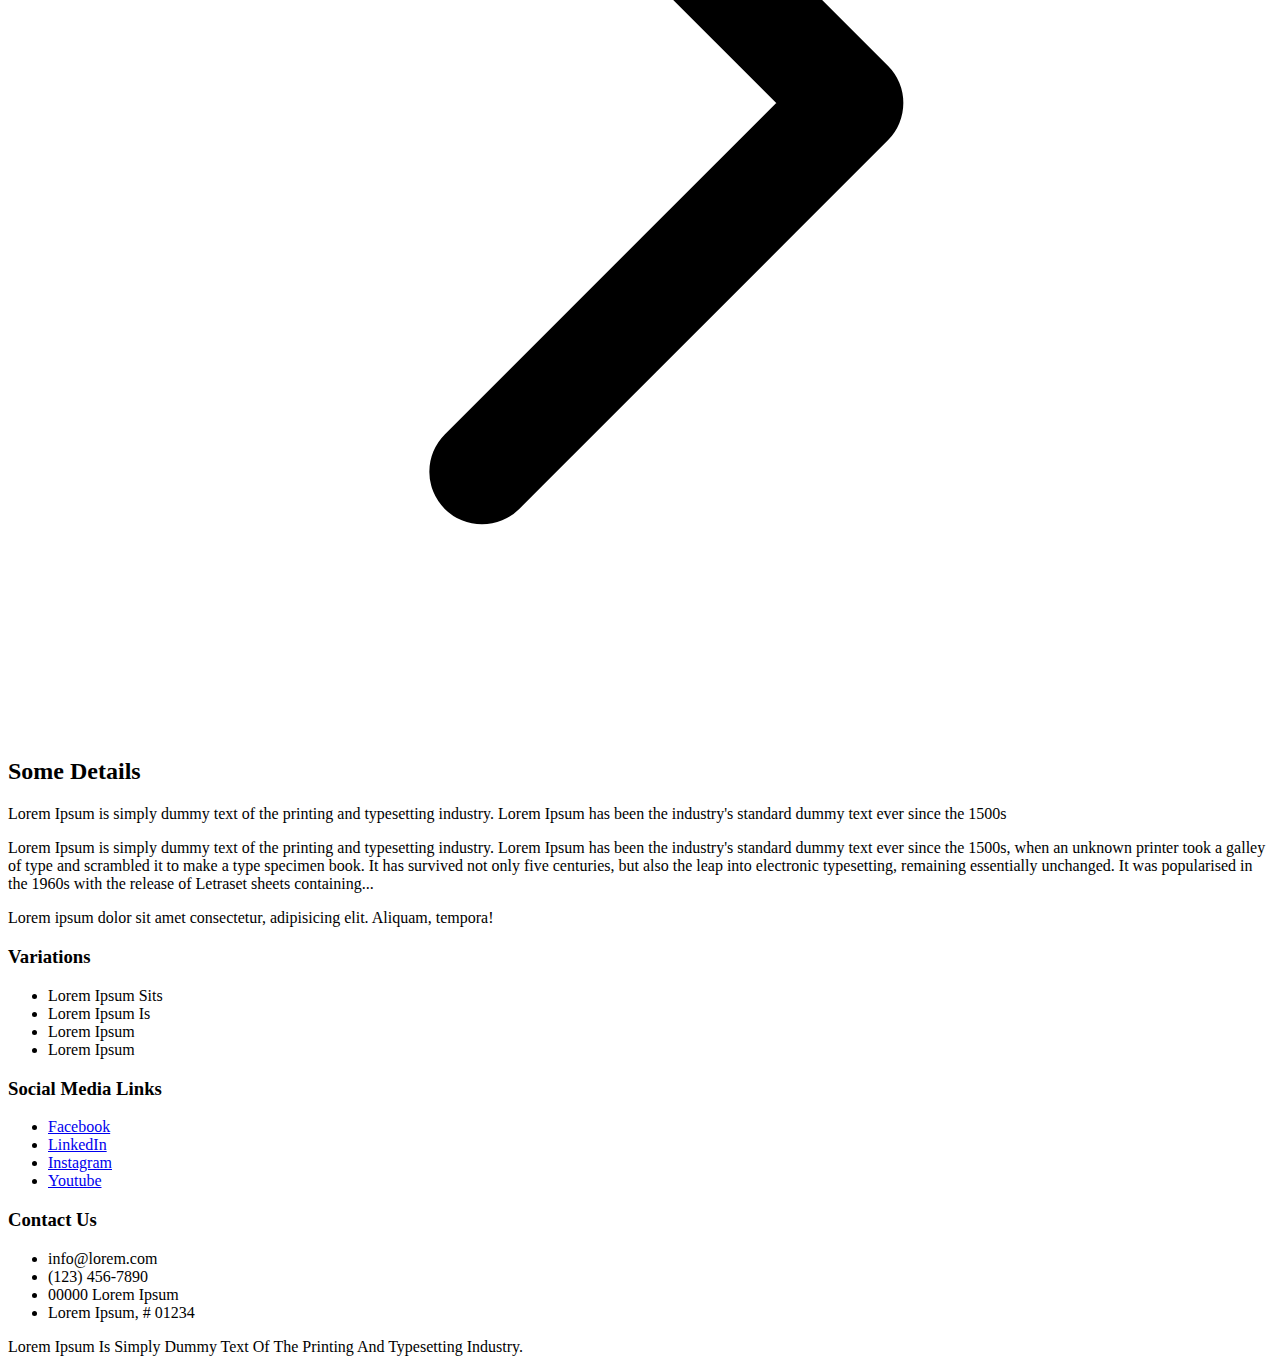
==== commit a9d5cc49: "Update index.html" ====
--- a/index.html
+++ b/index.html
@@ -9,6 +9,9 @@
     <link rel="preconnect" href="https://fonts.gstatic.com" crossorigin>
     <link href="https://fonts.googleapis.com/css2?family=Poppins:wght@100;200;300;400;500;600;700&display=swap"
         rel="stylesheet">
+    <style>
+
+    </style>
     <title>Home Page</title>
 </head>
 
@@ -43,10 +46,10 @@
 
     <nav class="bg-sky-600 p-3">
         <div class="container mx-auto flex justify-between items-center px-4">
-            <!-- LOGO -->
+
             <a href="#" class="text-white text-xl font-bold md:gap-2">LOGO</a>
-    
-            <!-- Search Bar and Button (Visible on Small Screens) -->
+
+
             <div class="md:hidden flex items-center space-x-2 flex-1 mx-4">
                 <div class="relative flex-1">
                     <input type="text" placeholder="Search..."
@@ -64,8 +67,8 @@
                     Search
                 </button>
             </div>
-    
-            <!-- Hamburger Menu (Visible on Small Screens) -->
+
+
             <div class="md:hidden group relative">
                 <button class="text-white focus:outline-none">
                     <svg class="w-6 h-6" fill="none" stroke="currentColor" viewBox="0 0 24 24"
@@ -74,8 +77,8 @@
                             d="M4 6h16M4 12h16m-7 6h7"></path>
                     </svg>
                 </button>
-    
-                <!-- Dropdown Menu -->
+
+
                 <ul
                     class="absolute hidden group-hover:block bg-sky-600 text-white mt-2 shadow-lg rounded-md w-48 right-0 space-y-1 z-50 p-3">
                     <li><a href="#" class="block px-4 py-2 hover:bg-gray-800">Home</a></li>
@@ -86,8 +89,8 @@
                     <li><a href="#" class="block px-4 py-2 hover:bg-gray-800">Contact</a></li>
                 </ul>
             </div>
-    
-            <!-- Navigation Links (Visible on Larger Screens) -->
+
+
             <ul class="hidden md:flex gap-6 text-white">
                 <li><a href="#" class="hover:text-gray-300">Home</a></li>
                 <li><a href="#" class="hover:text-gray-300">Venue</a></li>
@@ -96,8 +99,7 @@
                 <li><a href="#" class="hover:text-gray-300">Media</a></li>
                 <li><a href="#" class="hover:text-gray-300 pr-2">Contact</a></li>
             </ul>
-    
-            <!-- Search Bar and Button (Visible on Larger Screens) -->
+
             <div class="hidden md:flex items-center space-x-2 w-full max-w-xs">
                 <div class="relative">
                     <input type="text" placeholder="Search..."
@@ -117,15 +119,19 @@
             </div>
         </div>
     </nav>
-    <div class=" bg-blue-300 pt-10 pl-10 ">
+    <div class=" pt-10 pl-10 justify-center items-center "
+        style="background-image:url('https://s3-alpha-sig.figma.com/img/3681/351b/d71d0eb5ca0ad97b7aaff9de84fcf7e8?Expires=1743984000&Key-Pair-Id=APKAQ4GOSFWCW27IBOMQ&Signature=Vd3lMnwdhGf6nZvXhGC5Tmzn3SdEOt71kdFiVvlAaQaneGBUujKQRsA1D0NjzI7iw5t4qBW3MuSnPfqJ7wXkS7W51scORcLP9iz1OcU3HS6p~K2ggRlyHZyw9ruVSfCoyRRCzz0ALCvi-FBG7Ghk3GXzAj7wnfI0igSmRZSnZzTd5zan4506JipPabaBfAJ1y3gd6UDszUay6jIBb2qiqx2Ytp1Y41Jf0WnpoXqoEa~xJbUxt0i1PddHzp2MH-fbx3Nr3yAHD7ci5wU7w2QMTTxtRb0Zcf9OdjwQLnFN-YiScrC44TYhZHRDp0lrenZ-eNfdZKXNgfnimwY9OheOdA__'); opacity:60;">
         <div class="flex flex-col sm:flex-row">
-            <div class="text-4xl text-white"> Explore Your Events <p class="block pt-4">With Us</p>
-            </div>
-          
-            <div class="sm:ml-80 "> 
-                <div class="sm:bg-white sm:mb-3 sm:p-20 mb-3 pt-3 ml-3 sm:rounded-md">
+            <div class="text-4xl text-white  "> Explore Your Events <p class="block pt-1">With Us</p>
+            </div>
+
+            <div class="sm:ml-80 mr-5 ">
+                <div class="bg-white sm:mb-3 sm:p-5 mb-3 pt-3 ml-2 p-4 rounded-md">
+                    <p class="text-2xl  ">Start Your Journey Now</p>
+                    <p class="text-md ">Lorem ipsum dolor sit amet consectetur adipisicing elit. Provident, veritatis.
+                    </p>
                     <button
-                        class="bg-blue-500 text-white font-semibold p-2  rounded-md hover:bg-blue-900 transition duration-300 ">
+                        class="bg-blue-500 mt-4 text-white font-semibold p-2  rounded-md hover:bg-blue-900 transition duration-300 ">
                         Join Us
                     </button>
                 </div>
@@ -136,29 +142,121 @@
         <div class="text-2xl">
             <p>Upcoming Events</p>
         </div>
-        <div class="grid  grid-cols-1 sm:grid-cols-3 gap-6 mt-3 p-4">
-            <div class="bg-white rounded overflow-hidden shadow-lg">
-                <img src="https://t3.ftcdn.net/jpg/00/88/59/20/360_F_88592004_Amg2HryPoyUuH7pAPJsdakAJZOdX5XG5.jpg"
-                    alt="holi_image" class="w-full h-32 sm:h-48 object-cover pb-2 ">
-                <div>
-                    <span class="p-4 font-bold text-gray-700">Holi Programme</span>
-                    <span class="block font-bold pl-4 pb-2 text-gray-900">Venue: Lakeside, Pokhara</span>
-                </div>
-            </div>
-            <div class="bg-white rounded overflow-hidden shadow-lg">
-                <img src="https://images.unsplash.com/photo-1527529482837-4698179dc6ce?fm=jpg&q=60&w=3000&ixlib=rb-4.0.3&ixid=M3wxMjA3fDB8MHxzZWFyY2h8Mnx8d2VkZGluZyUyMHJlY2VwdGlvbnxlbnwwfHwwfHx8MA%3D%3D"
-                    alt="holi_image" class="w-full h-32 sm:h-48 object-cover pb-2 ">
-                <div>
-                    <span class="p-4 font-bold text-gray-700">Wedding Reception</span>
-                    <span class="block font-bold pl-4 pb-2 text-gray-900">Venue: Lakeside, Pokhara</span>
-                </div>
-            </div>
-            <div class="bg-white rounded overflow-hidden shadow-lg">
-                <img src="https://www.thebritishcollege.edu.np/uploads/medias/15353745091.jpg"
-                    alt="holi_image" class="w-full h-32 sm:h-48 object-cover pb-2 ">
-                <div>
-                    <span class="p-4 font-bold text-gray-700">Welcome And Farewell</span>
-                    <span class="block font-bold pl-4 pb-2 text-gray-900">Venue: Lakeside, Pokhara</span>
+        <div class="grid  grid-cols-1 sm:grid-cols-4 gap-2  mt-3 p-2">
+            <div class="w-72 rounded-lg shadow-md overflow-hidden bg-white">
+                <img src="https://s3-alpha-sig.figma.com/img/77c5/ec68/27b16ded5a904df74e138b544804bb46?Expires=1743984000&Key-Pair-Id=APKAQ4GOSFWCW27IBOMQ&Signature=TT~OYHBirySBS7P4f8GNMrrEsGmy00fjpce6aYAmuEHHZ~wEy9SqgvU36Z1a0qSBNmjsbvhXFH8KKK5QQ5~TrhcmKBz9CwBU2QiErVMXYIlmIC3jx~58fVEL9er0EYZEftk2fFDTjNGeO6W9kDHd5dPcAulah8S3InAsOHOEuDAAjyMT1KOuemEJ~zStg1MyRJqpFQqyoLjfisMsz6-CS4sz57K9zrzbEH41GwuJnij-Rn1ZwsScLIUMBgifBTuN4Ohx12SQuUlNa0Cb64Hk5KCA~i9hZk7V0S~QhbHC3xpC2ZZ1PghdGbvZnBF~uIkQN4GBSftlQh9UK9aoFI5V7w__"
+                    alt="Event Image" class="w-full h-40 object-cover">
+                <div class="p-4">
+                    <h2 class="text-lg font-semibold mb-2">Beach Meeting With Flower Bath</h2>
+                    <div class="flex justify-between items-center mb-3">
+                        <div>
+                            <div class="flex items-center text-sm text-gray-600 mb-1">
+                                <svg class="w-4 h-4 mr-1" fill="none" viewBox="0 0 24 24" stroke="currentColor">
+                                    <path stroke-linecap="round" stroke-linejoin="round" stroke-width="2"
+                                        d="M8 7V3m8 4V3m-9 8h10M5 21h14a2 2 0 002-2V7a2 2 0 00-2-2h-2M5 21V10a2 2 0 012-2h10a2 2 0 012 2v11m-10-5h8m-8 0h8m-8 3h8m-8 3h8">
+                                    </path>
+                                </svg>
+                                <span>3rd Oct, 2025</span>
+                            </div>
+                            <span
+                                class="inline-block bg-teal-100 text-teal-800 text-xs font-semibold px-2 py-1 rounded-full">
+                                Seats: 40</span>
+                        </div>
+                        <div class="text-right">
+                            <div class="text-sm font-medium text-gray-800">Rs. 1,300/-</div>
+                            <div class="text-sm text-gray-500">Lakeside,Pokhara</div>
+                        </div>
+                    </div>
+                    <a href="event_details.html"
+                        class="block bg-blue-500 hover:bg-blue-700 text-white font-bold py-2 px-4 rounded text-center">View
+                        More</a>
+                </div>
+            </div>
+            <div class="w-72 rounded-lg shadow-md overflow-hidden bg-white">
+                <img src="https://s3-alpha-sig.figma.com/img/77c5/ec68/27b16ded5a904df74e138b544804bb46?Expires=1743984000&Key-Pair-Id=APKAQ4GOSFWCW27IBOMQ&Signature=TT~OYHBirySBS7P4f8GNMrrEsGmy00fjpce6aYAmuEHHZ~wEy9SqgvU36Z1a0qSBNmjsbvhXFH8KKK5QQ5~TrhcmKBz9CwBU2QiErVMXYIlmIC3jx~58fVEL9er0EYZEftk2fFDTjNGeO6W9kDHd5dPcAulah8S3InAsOHOEuDAAjyMT1KOuemEJ~zStg1MyRJqpFQqyoLjfisMsz6-CS4sz57K9zrzbEH41GwuJnij-Rn1ZwsScLIUMBgifBTuN4Ohx12SQuUlNa0Cb64Hk5KCA~i9hZk7V0S~QhbHC3xpC2ZZ1PghdGbvZnBF~uIkQN4GBSftlQh9UK9aoFI5V7w__"
+                    alt="Event Image" class="w-full h-40 object-cover">
+                <div class="p-4">
+                    <h2 class="text-lg font-semibold mb-2">Beach Meeting With Flower Bath</h2>
+                    <div class="flex justify-between items-center mb-3">
+                        <div>
+                            <div class="flex items-center text-sm text-gray-600 mb-1">
+                                <svg class="w-4 h-4 mr-1" fill="none" viewBox="0 0 24 24" stroke="currentColor">
+                                    <path stroke-linecap="round" stroke-linejoin="round" stroke-width="2"
+                                        d="M8 7V3m8 4V3m-9 8h10M5 21h14a2 2 0 002-2V7a2 2 0 00-2-2h-2M5 21V10a2 2 0 012-2h10a2 2 0 012 2v11m-10-5h8m-8 0h8m-8 3h8m-8 3h8">
+                                    </path>
+                                </svg>
+                                <span>3rd Oct, 2025</span>
+                            </div>
+                            <span
+                                class="inline-block bg-teal-100 text-teal-800 text-xs font-semibold px-2 py-1 rounded-full">
+                                Seats: 199</span>
+                        </div>
+                        <div class="text-right">
+                            <div class="text-sm font-medium text-gray-800">Rs. 1,300/-</div>
+                            <div class="text-sm text-gray-500">Lakeside,Pokhara</div>
+                        </div>
+                    </div>
+                    <a href="events.html"
+                        class="block bg-blue-500 hover:bg-blue-700 text-white font-bold py-2 px-4 rounded text-center">View
+                        More</a>
+                </div>
+            </div>
+            <div class="w-72 rounded-lg shadow-md overflow-hidden bg-white">
+                <img src="https://s3-alpha-sig.figma.com/img/77c5/ec68/27b16ded5a904df74e138b544804bb46?Expires=1743984000&Key-Pair-Id=APKAQ4GOSFWCW27IBOMQ&Signature=TT~OYHBirySBS7P4f8GNMrrEsGmy00fjpce6aYAmuEHHZ~wEy9SqgvU36Z1a0qSBNmjsbvhXFH8KKK5QQ5~TrhcmKBz9CwBU2QiErVMXYIlmIC3jx~58fVEL9er0EYZEftk2fFDTjNGeO6W9kDHd5dPcAulah8S3InAsOHOEuDAAjyMT1KOuemEJ~zStg1MyRJqpFQqyoLjfisMsz6-CS4sz57K9zrzbEH41GwuJnij-Rn1ZwsScLIUMBgifBTuN4Ohx12SQuUlNa0Cb64Hk5KCA~i9hZk7V0S~QhbHC3xpC2ZZ1PghdGbvZnBF~uIkQN4GBSftlQh9UK9aoFI5V7w__"
+                    alt="Event Image" class="w-full h-40 object-cover">
+                <div class="p-4">
+                    <h2 class="text-lg font-semibold mb-2">Beach Meeting With Flower Bath</h2>
+                    <div class="flex justify-between items-center mb-3">
+                        <div>
+                            <div class="flex items-center text-sm text-gray-600 mb-1">
+                                <svg class="w-4 h-4 mr-1" fill="none" viewBox="0 0 24 24" stroke="currentColor">
+                                    <path stroke-linecap="round" stroke-linejoin="round" stroke-width="2"
+                                        d="M8 7V3m8 4V3m-9 8h10M5 21h14a2 2 0 002-2V7a2 2 0 00-2-2h-2M5 21V10a2 2 0 012-2h10a2 2 0 012 2v11m-10-5h8m-8 0h8m-8 3h8m-8 3h8">
+                                    </path>
+                                </svg>
+                                <span>3rd Oct, 2025</span>
+                            </div>
+                            <span
+                                class="inline-block bg-teal-100 text-teal-800 text-xs font-semibold px-2 py-1 rounded-full">
+                                Seats: 199</span>
+                        </div>
+                        <div class="text-right">
+                            <div class="text-sm font-medium text-gray-800">Rs. 1,300/-</div>
+                            <div class="text-sm text-gray-500">Lakeside,Pokhara</div>
+                        </div>
+                    </div>
+                    <a href="events.html"
+                        class="block bg-blue-500 hover:bg-blue-700 text-white font-bold py-2 px-4 rounded text-center">View
+                        More</a>
+                </div>
+            </div>
+            <div class="w-72 rounded-lg shadow-md overflow-hidden bg-white">
+                <img src="https://s3-alpha-sig.figma.com/img/77c5/ec68/27b16ded5a904df74e138b544804bb46?Expires=1743984000&Key-Pair-Id=APKAQ4GOSFWCW27IBOMQ&Signature=TT~OYHBirySBS7P4f8GNMrrEsGmy00fjpce6aYAmuEHHZ~wEy9SqgvU36Z1a0qSBNmjsbvhXFH8KKK5QQ5~TrhcmKBz9CwBU2QiErVMXYIlmIC3jx~58fVEL9er0EYZEftk2fFDTjNGeO6W9kDHd5dPcAulah8S3InAsOHOEuDAAjyMT1KOuemEJ~zStg1MyRJqpFQqyoLjfisMsz6-CS4sz57K9zrzbEH41GwuJnij-Rn1ZwsScLIUMBgifBTuN4Ohx12SQuUlNa0Cb64Hk5KCA~i9hZk7V0S~QhbHC3xpC2ZZ1PghdGbvZnBF~uIkQN4GBSftlQh9UK9aoFI5V7w__"
+                    alt="Event Image" class="w-full h-40 object-cover">
+                <div class="p-4">
+                    <h2 class="text-lg font-semibold mb-2">Beach Meeting With Flower Bath</h2>
+                    <div class="flex justify-between items-center mb-3">
+                        <div>
+                            <div class="flex items-center text-sm text-gray-600 mb-1">
+                                <svg class="w-4 h-4 mr-1" fill="none" viewBox="0 0 24 24" stroke="currentColor">
+                                    <path stroke-linecap="round" stroke-linejoin="round" stroke-width="2"
+                                        d="M8 7V3m8 4V3m-9 8h10M5 21h14a2 2 0 002-2V7a2 2 0 00-2-2h-2M5 21V10a2 2 0 012-2h10a2 2 0 012 2v11m-10-5h8m-8 0h8m-8 3h8m-8 3h8">
+                                    </path>
+                                </svg>
+                                <span>3rd Oct, 2025</span>
+                            </div>
+                            <span
+                                class="inline-block bg-teal-100 text-teal-800 text-xs font-semibold px-2 py-1 rounded-full">
+                                Seats: 199</span>
+                        </div>
+                        <div class="text-right">
+                            <div class="text-sm font-medium text-gray-800">Rs. 1,300/-</div>
+                            <div class="text-sm text-gray-500">Lakeside,Pokhara</div>
+                        </div>
+                    </div>
+                    <a href="events.html"
+                        class="block bg-blue-500 hover:bg-blue-700 text-white font-bold py-2 px-4 rounded text-center">View
+                        More</a>
                 </div>
             </div>
         </div>
@@ -166,59 +264,133 @@
 
     <div class="mt-3 p-4">
         <div class="text-2xl pb-2">Our Live Events</div>
-        <div class="relative bg-cover bg-center pt-20 pb-10 sm:pt-10 sm:pb-10 flex flex-col items-center justify-center" style="background-image: url('https://s3-alpha-sig.figma.com/img/c610/859a/f01280d660fbbe01f99aace668758937?Expires=1743379200&Key-Pair-Id=APKAQ4GOSFWCW27IBOMQ&Signature=f-gYS9RCWD-d2k9Zyuz7RNhNcmFRawLNNtXSJB2aJiF5l6fLyWtHmDNkU3xzdbR995Luf263Nu3AlecF2ASIyOrMd3jfCLaUCstgUKZmeZsXBWI2qIOz2P0ymWYyXZzrBHr15Bm7Flvs~MiR-fToCbcVrL2jE3WWpNmRekGFTiX4mk-CQ3Tawa7AcEscuRZUHx2ej7vkKM~hyxaFmAF6oJ4C4dBXCNHUdnBZk~7u0bSl-Xy~gHq5aNfy6JqaEDWtpoLnkUmzfpyqtfZU~jngPd4rTsyfVwkcRZDg4p6n9sAerDsn8OfOnrwAl0UJT9~L8nGo15zjEd8bfU-b6Xa41Q__');">
-        
-            
-            <div class="absolute left-4 top-1/2 sm:top-1/22 transform -translate-y-1/2 bg-white bg-opacity-75 p-3 rounded-full shadow-md z-20">
-                <svg xmlns="http://www.w3.org/2000/svg" class="h-6 w-6 text-gray-800" fill="none" viewBox="0 0 24 24" stroke="currentColor">
+        <div class="relative bg-cover bg-center pt-20 pb-10 sm:pt-10 sm:pb-10 flex flex-col items-center justify-center"
+            style="background-image: url('https://s3-alpha-sig.figma.com/img/c610/859a/f01280d660fbbe01f99aace668758937?Expires=1743379200&Key-Pair-Id=APKAQ4GOSFWCW27IBOMQ&Signature=f-gYS9RCWD-d2k9Zyuz7RNhNcmFRawLNNtXSJB2aJiF5l6fLyWtHmDNkU3xzdbR995Luf263Nu3AlecF2ASIyOrMd3jfCLaUCstgUKZmeZsXBWI2qIOz2P0ymWYyXZzrBHr15Bm7Flvs~MiR-fToCbcVrL2jE3WWpNmRekGFTiX4mk-CQ3Tawa7AcEscuRZUHx2ej7vkKM~hyxaFmAF6oJ4C4dBXCNHUdnBZk~7u0bSl-Xy~gHq5aNfy6JqaEDWtpoLnkUmzfpyqtfZU~jngPd4rTsyfVwkcRZDg4p6n9sAerDsn8OfOnrwAl0UJT9~L8nGo15zjEd8bfU-b6Xa41Q__');">
+
+
+
+            <div
+                class="absolute left-4 top-1/2 sm:top-1/22 transform -translate-y-1/2 bg-white bg-opacity-75 p-3 rounded-full shadow-md z-20">
+                <svg xmlns="http://www.w3.org/2000/svg" class="h-6 w-6 text-gray-800" fill="none" viewBox="0 0 24 24"
+                    stroke="currentColor">
                     <path stroke-linecap="round" stroke-linejoin="round" stroke-width="2" d="M15 19l-7-7 7-7" />
                 </svg>
             </div>
-        
-            
-            <div class="flex flex-col sm:flex-row space-y-6 sm:space-y-0 sm:space-x-6 px-4 sm:px-16 items-center sm:items-end z-10">
-                
-                <div class="bg-white bg-opacity-90 p-6 rounded-lg shadow-md w-full sm:min-w-[250px] md:min-w-[300px] transform scale-90 sm:scale-90 opacity-80">
+
+
+            <div
+                class="flex flex-col sm:flex-row space-y-6 sm:space-y-0 sm:space-x-6 px-4 sm:px-16 items-center sm:items-end z-10">
+
+                <div
+                    class="bg-white bg-opacity-90 p-6 rounded-lg shadow-md w-full sm:min-w-[250px] md:min-w-[300px] transform scale-90 sm:scale-90 opacity-80">
                     <img src="https://s3-alpha-sig.figma.com/img/5187/7b2b/ee0aacafb0d9d0c3dfa02b28a54d1d5e?Expires=1743379200&Key-Pair-Id=APKAQ4GOSFWCW27IBOMQ&Signature=YRPuMj1cZQg6agvb14aWLrj0FydSiEOh8hwrp1NRf0UmfjIji-HKNy8gnuqIaR6Qy14G9GZEAmx6E0fhHbsREfVumH2wtIVB6sJ3srUQMh~VQinw37SZMue89awKY9-x9L48kn8IiLwZOpTz-TZY0o0atnqjxdUX3j2iOhu433ryni2dKrxbjAnJ807r2YofJjJONuNIMpBSQOlH0UmKQsiIuQTMIU1EHbTgHcZFsRiXxDW3yGPA1~MV5vuJcw~P8K~b6CzVTlzloJXpsmPv0GQc7AJ2aTggg9jHvexeUwwxWda~1Pvqa5rN21uwJJUhpGyS~nNuVXDGej-CAmoHoQ__"
-                    alt="Event1_image" class="w-full h-32 sm:h-48 object-cover pb-2 ">
+                        alt="Event1_image" class="w-full h-32 sm:h-48 object-cover pb-2 ">
                     <h3 class="text-xl font-semibold text-gray-800 mb-4">Event I</h3>
                     <p class="text-gray-600">
-                        Are you looking for UI/UX design inspiration for an event management platform? Here are a few ideas based on different types of event management apps.
+                        Are you looking for UI/UX design inspiration for an event management platform? Here are a few
+                        ideas based on different types of event management apps.
                     </p>
                 </div>
-        
-                
-                <div class="bg-white bg-opacity-90 p-6 rounded-lg shadow-md w-full sm:min-w-[250px] md:min-w-[300px] transform scale-105">
+
+
+                <div
+                    class="bg-white bg-opacity-90 p-6 rounded-lg shadow-md w-full sm:min-w-[250px] md:min-w-[300px] transform scale-105">
                     <img src="https://s3-alpha-sig.figma.com/img/5187/7b2b/ee0aacafb0d9d0c3dfa02b28a54d1d5e?Expires=1743379200&Key-Pair-Id=APKAQ4GOSFWCW27IBOMQ&Signature=YRPuMj1cZQg6agvb14aWLrj0FydSiEOh8hwrp1NRf0UmfjIji-HKNy8gnuqIaR6Qy14G9GZEAmx6E0fhHbsREfVumH2wtIVB6sJ3srUQMh~VQinw37SZMue89awKY9-x9L48kn8IiLwZOpTz-TZY0o0atnqjxdUX3j2iOhu433ryni2dKrxbjAnJ807r2YofJjJONuNIMpBSQOlH0UmKQsiIuQTMIU1EHbTgHcZFsRiXxDW3yGPA1~MV5vuJcw~P8K~b6CzVTlzloJXpsmPv0GQc7AJ2aTggg9jHvexeUwwxWda~1Pvqa5rN21uwJJUhpGyS~nNuVXDGej-CAmoHoQ__"
-                    alt="Event1_image" class="w-full h-32 sm:h-48 object-cover pb-2 ">
+                        alt="Event1_image" class="w-full h-32 sm:h-48 object-cover pb-2 ">
                     <h3 class="text-xl font-semibold text-gray-800 mb-4">Event II</h3>
                     <p class="text-gray-600">
-                        Are you looking for UI/UX design inspiration for an event management platform? Here are a few ideas based on different types of event management apps.
+                        Are you looking for UI/UX design inspiration for an event management platform? Here are a few
+                        ideas based on different types of event management apps.
                     </p>
                 </div>
-        
-                
-                <div class="bg-white bg-opacity-90 p-6 rounded-lg shadow-md w-full sm:min-w-[250px] md:min-w-[300px] transform scale-90 sm:scale-90 opacity-80">
+
+
+                <div
+                    class="bg-white bg-opacity-90 p-6 rounded-lg shadow-md w-full sm:min-w-[250px] md:min-w-[300px] transform scale-90 sm:scale-90 opacity-80">
                     <img src="https://s3-alpha-sig.figma.com/img/5187/7b2b/ee0aacafb0d9d0c3dfa02b28a54d1d5e?Expires=1743379200&Key-Pair-Id=APKAQ4GOSFWCW27IBOMQ&Signature=YRPuMj1cZQg6agvb14aWLrj0FydSiEOh8hwrp1NRf0UmfjIji-HKNy8gnuqIaR6Qy14G9GZEAmx6E0fhHbsREfVumH2wtIVB6sJ3srUQMh~VQinw37SZMue89awKY9-x9L48kn8IiLwZOpTz-TZY0o0atnqjxdUX3j2iOhu433ryni2dKrxbjAnJ807r2YofJjJONuNIMpBSQOlH0UmKQsiIuQTMIU1EHbTgHcZFsRiXxDW3yGPA1~MV5vuJcw~P8K~b6CzVTlzloJXpsmPv0GQc7AJ2aTggg9jHvexeUwwxWda~1Pvqa5rN21uwJJUhpGyS~nNuVXDGej-CAmoHoQ__"
-                    alt="Event1_image" class="w-full h-32 sm:h-48 object-cover pb-2 ">
+                        alt="Event1_image" class="w-full h-32 sm:h-48 object-cover pb-2 ">
                     <h3 class="text-xl font-semibold text-gray-800 mb-4">Event III</h3>
                     <p class="text-gray-600">
-                        Are you looking for UI/UX design inspiration for an event management platform? Here are a few ideas based on different types of event management apps.
+                        Are you looking for UI/UX design inspiration for an event management platform? Here are a few
+                        ideas based on different types of event management apps.
                     </p>
                 </div>
             </div>
-        
-            
-            <div class="absolute right-4 bottom-1/2 sm:bottom-1/2 transform translate-y-1/2 bg-white bg-opacity-75 p-3 rounded-full shadow-md z-20">
-                <svg xmlns="http://www.w3.org/2000/svg" class="h-6 w-6 text-gray-800" fill="none" viewBox="0 0 24 24" stroke="currentColor">
+
+
+            <div
+                class="absolute right-4 bottom-1/2 sm:bottom-1/2 transform translate-y-1/2 bg-white bg-opacity-75 p-3 rounded-full shadow-md z-20">
+                <svg xmlns="http://www.w3.org/2000/svg" class="h-6 w-6 text-gray-800" fill="none" viewBox="0 0 24 24"
+                    stroke="currentColor">
                     <path stroke-linecap="round" stroke-linejoin="round" stroke-width="2" d="M9 5l7 7-7 7" />
                 </svg>
             </div>
         </div>
     </div>
-    
-    
+
+    <div class="bg-[rgba(33,97,140,1)] text-white p-8 text-center max-w-4xl mx-auto rounded-sm shadow-lg">
+        <h2 class="text-2xl font-bold uppercase mb-4">Some Details</h2>
+        <p class="text-lg border-t pt-3">Lorem Ipsum is simply dummy text of the printing and typesetting industry.
+            Lorem Ipsum has been the industry's standard dummy text ever since the 1500s</p>
+        <div class="border-t border-white my-4"></div>
+        <p class="italic text-lg">
+            Lorem Ipsum is simply dummy text of the printing and typesetting industry. Lorem Ipsum has been the
+            industry's standard dummy text ever since the 1500s, when an unknown printer took a galley of type and
+            scrambled it to make a type specimen book. It has survived not only five centuries, but also the leap into
+            electronic typesetting, remaining essentially unchanged. It was popularised in the 1960s with the release of
+            Letraset sheets containing...
+        </p>
+    </div>
+    <footer class="bg-[rgba(52,152,219,1)] text-white py-8 mt-20">
+        <div class="max-w-6xl mx-auto px-6 grid grid-cols-1 md:grid-cols-4 gap-6 text-center md:text-left">
+            <div>
+                <p class="text-lg">
+                    Lorem ipsum dolor sit amet consectetur, adipisicing elit. Aliquam, tempora!
+                </p>
+            </div>
+
+            <div>
+                <h3 class="font-bold uppercase mb-2 ">Variations</h3>
+                <ul class="space-y-1">
+                    <li>Lorem Ipsum Sits</li>
+                    <li>Lorem Ipsum Is</li>
+                    <li>Lorem Ipsum</li>
+                    <li>Lorem Ipsum</li>
+                </ul>
+            </div>
+
+
+            <div>
+                <h3 class="font-bold uppercase mb-2 ">Social Media Links</h3>
+                <ul class="space-y-1">
+                    <li><a href="https://www.facebook.com">Facebook</a></li>
+                    <li><a href="https://www.linkedin.com">LinkedIn</a></li>
+                    <li><a href="https://www.instagram.com">Instagram</a></li>
+                    <li><a href="https://www.youtube.com">Youtube</a></li>
+                </ul>
+            </div>
+
+
+            <div>
+                <h3 class="font-bold uppercase mb-2 ">Contact Us</h3>
+                <ul class="space-y-1">
+                    <li><i class="fa-solid fa-envelope"></i> info@lorem.com</li>
+                    <li><i class="fa-solid fa-phone"></i> (123) 456-7890</li>
+                    <li><i class="fa-solid fa-location-dot"></i> 00000 Lorem Ipsum</li>
+                    <li>Lorem Ipsum, # 01234</li>
+                </ul>
+            </div>
+        </div>
+
+        <div class="border-t border-white mt-6 pt-4 text-center text-sm">
+            Lorem Ipsum Is Simply Dummy Text Of The Printing And Typesetting Industry.
+        </div>
+    </footer>
+
+
+
+
 
 </body>
 
-</html>+</html>
